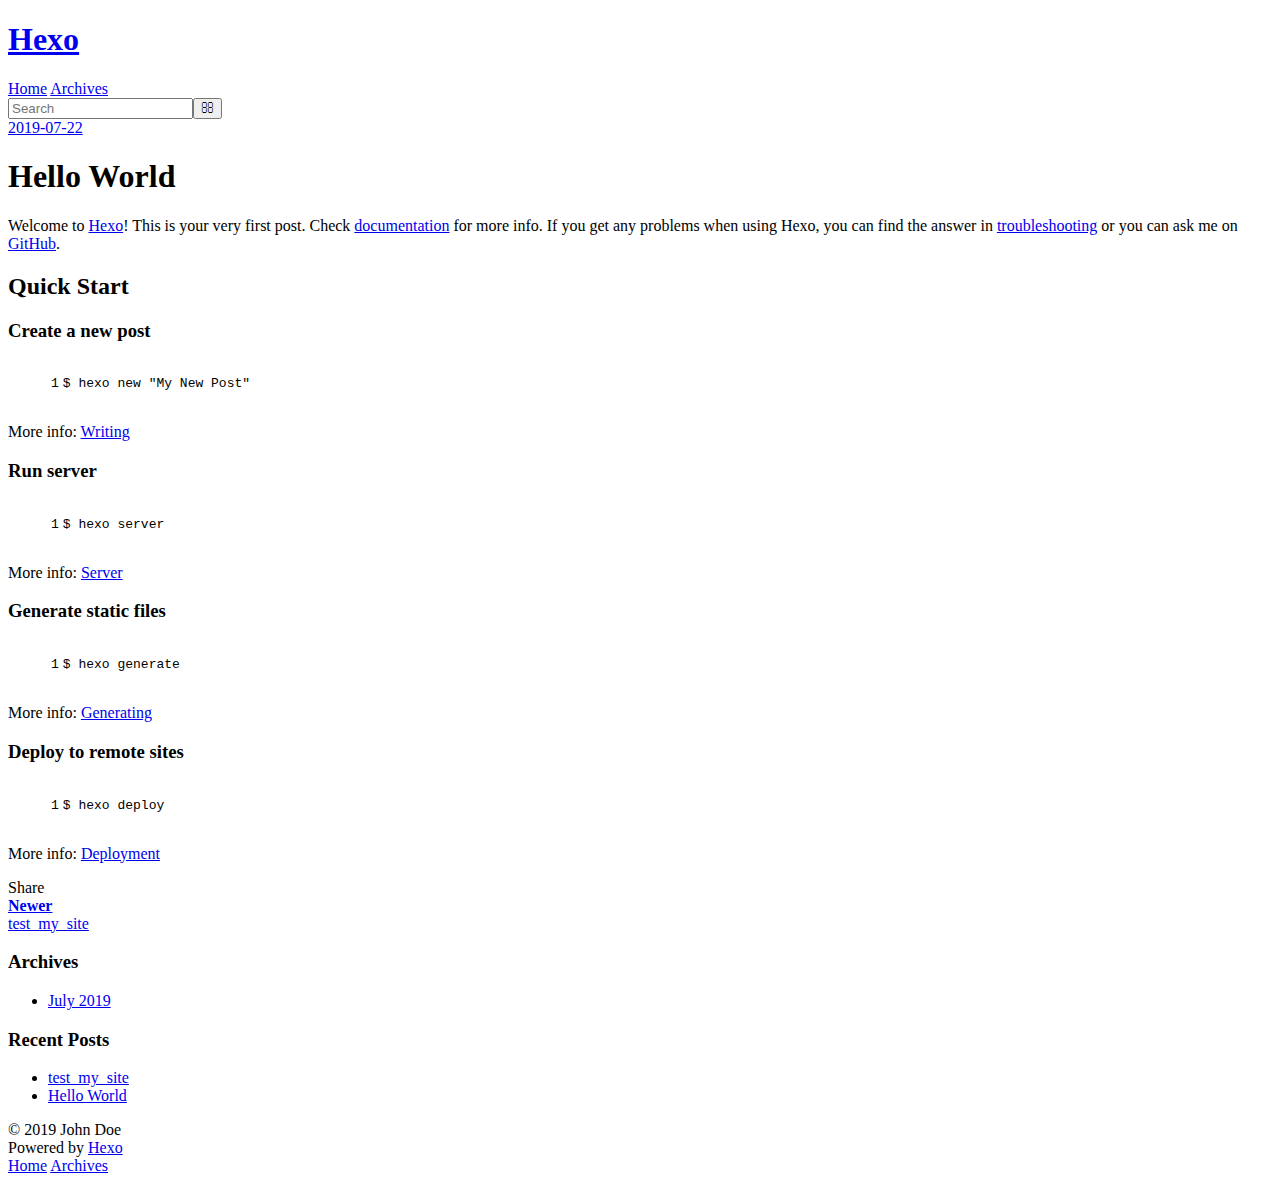
==== 2019/07/22/hello-world/index.html @ f993495d "Site updated: 2019-07-22 16:52:48" ====
<!DOCTYPE html>
<html>
<head><meta name="generator" content="Hexo 3.9.0">
  <meta charset="utf-8">
  

  
  <title>Hello World | Hexo</title>
  <meta name="viewport" content="width=device-width, initial-scale=1, maximum-scale=1">
  <meta name="description" content="Welcome to Hexo! This is your very first post. Check documentation for more info. If you get any problems when using Hexo, you can find the answer in troubleshooting or you can ask me on GitHub. Quick">
<meta property="og:type" content="article">
<meta property="og:title" content="Hello World">
<meta property="og:url" content="http://yoursite.com/2019/07/22/hello-world/index.html">
<meta property="og:site_name" content="Hexo">
<meta property="og:description" content="Welcome to Hexo! This is your very first post. Check documentation for more info. If you get any problems when using Hexo, you can find the answer in troubleshooting or you can ask me on GitHub. Quick">
<meta property="og:locale" content="default">
<meta property="og:updated_time" content="2019-07-22T08:31:58.983Z">
<meta name="twitter:card" content="summary">
<meta name="twitter:title" content="Hello World">
<meta name="twitter:description" content="Welcome to Hexo! This is your very first post. Check documentation for more info. If you get any problems when using Hexo, you can find the answer in troubleshooting or you can ask me on GitHub. Quick">
  
    <link rel="alternate" href="/atom.xml" title="Hexo" type="application/atom+xml">
  
  
    <link rel="icon" href="/favicon.png">
  
  
    <link href="//fonts.googleapis.com/css?family=Source+Code+Pro" rel="stylesheet" type="text/css">
  
  <link rel="stylesheet" href="/css/style.css">
</head>
</html>
<body>
  <div id="container">
    <div id="wrap">
      <header id="header">
  <div id="banner"></div>
  <div id="header-outer" class="outer">
    <div id="header-title" class="inner">
      <h1 id="logo-wrap">
        <a href="/" id="logo">Hexo</a>
      </h1>
      
    </div>
    <div id="header-inner" class="inner">
      <nav id="main-nav">
        <a id="main-nav-toggle" class="nav-icon"></a>
        
          <a class="main-nav-link" href="/">Home</a>
        
          <a class="main-nav-link" href="/archives">Archives</a>
        
      </nav>
      <nav id="sub-nav">
        
          <a id="nav-rss-link" class="nav-icon" href="/atom.xml" title="RSS Feed"></a>
        
        <a id="nav-search-btn" class="nav-icon" title="Search"></a>
      </nav>
      <div id="search-form-wrap">
        <form action="//google.com/search" method="get" accept-charset="UTF-8" class="search-form"><input type="search" name="q" class="search-form-input" placeholder="Search"><button type="submit" class="search-form-submit">&#xF002;</button><input type="hidden" name="sitesearch" value="http://yoursite.com"></form>
      </div>
    </div>
  </div>
</header>
      <div class="outer">
        <section id="main"><article id="post-hello-world" class="article article-type-post" itemscope itemprop="blogPost">
  <div class="article-meta">
    <a href="/2019/07/22/hello-world/" class="article-date">
  <time datetime="2019-07-22T08:31:58.982Z" itemprop="datePublished">2019-07-22</time>
</a>
    
  </div>
  <div class="article-inner">
    
    
      <header class="article-header">
        
  
    <h1 class="article-title" itemprop="name">
      Hello World
    </h1>
  

      </header>
    
    <div class="article-entry" itemprop="articleBody">
      
        <p>Welcome to <a href="https://hexo.io/" target="_blank" rel="noopener">Hexo</a>! This is your very first post. Check <a href="https://hexo.io/docs/" target="_blank" rel="noopener">documentation</a> for more info. If you get any problems when using Hexo, you can find the answer in <a href="https://hexo.io/docs/troubleshooting.html" target="_blank" rel="noopener">troubleshooting</a> or you can ask me on <a href="https://github.com/hexojs/hexo/issues" target="_blank" rel="noopener">GitHub</a>.</p>
<h2 id="Quick-Start"><a href="#Quick-Start" class="headerlink" title="Quick Start"></a>Quick Start</h2><h3 id="Create-a-new-post"><a href="#Create-a-new-post" class="headerlink" title="Create a new post"></a>Create a new post</h3><figure class="highlight bash"><table><tr><td class="gutter"><pre><span class="line">1</span><br></pre></td><td class="code"><pre><span class="line">$ hexo new <span class="string">"My New Post"</span></span><br></pre></td></tr></table></figure>

<p>More info: <a href="https://hexo.io/docs/writing.html" target="_blank" rel="noopener">Writing</a></p>
<h3 id="Run-server"><a href="#Run-server" class="headerlink" title="Run server"></a>Run server</h3><figure class="highlight bash"><table><tr><td class="gutter"><pre><span class="line">1</span><br></pre></td><td class="code"><pre><span class="line">$ hexo server</span><br></pre></td></tr></table></figure>

<p>More info: <a href="https://hexo.io/docs/server.html" target="_blank" rel="noopener">Server</a></p>
<h3 id="Generate-static-files"><a href="#Generate-static-files" class="headerlink" title="Generate static files"></a>Generate static files</h3><figure class="highlight bash"><table><tr><td class="gutter"><pre><span class="line">1</span><br></pre></td><td class="code"><pre><span class="line">$ hexo generate</span><br></pre></td></tr></table></figure>

<p>More info: <a href="https://hexo.io/docs/generating.html" target="_blank" rel="noopener">Generating</a></p>
<h3 id="Deploy-to-remote-sites"><a href="#Deploy-to-remote-sites" class="headerlink" title="Deploy to remote sites"></a>Deploy to remote sites</h3><figure class="highlight bash"><table><tr><td class="gutter"><pre><span class="line">1</span><br></pre></td><td class="code"><pre><span class="line">$ hexo deploy</span><br></pre></td></tr></table></figure>

<p>More info: <a href="https://hexo.io/docs/deployment.html" target="_blank" rel="noopener">Deployment</a></p>

      
    </div>
    <footer class="article-footer">
      <a data-url="http://yoursite.com/2019/07/22/hello-world/" data-id="cjye5jrcl0001zr93lfe29mfh" class="article-share-link">Share</a>
      
      
    </footer>
  </div>
  
    
<nav id="article-nav">
  
    <a href="/2019/07/22/test-my-site/" id="article-nav-newer" class="article-nav-link-wrap">
      <strong class="article-nav-caption">Newer</strong>
      <div class="article-nav-title">
        
          test_my_site
        
      </div>
    </a>
  
  
</nav>

  
</article>

</section>
        
          <aside id="sidebar">
  
    

  
    

  
    
  
    
  <div class="widget-wrap">
    <h3 class="widget-title">Archives</h3>
    <div class="widget">
      <ul class="archive-list"><li class="archive-list-item"><a class="archive-list-link" href="/archives/2019/07/">July 2019</a></li></ul>
    </div>
  </div>


  
    
  <div class="widget-wrap">
    <h3 class="widget-title">Recent Posts</h3>
    <div class="widget">
      <ul>
        
          <li>
            <a href="/2019/07/22/test-my-site/">test_my_site</a>
          </li>
        
          <li>
            <a href="/2019/07/22/hello-world/">Hello World</a>
          </li>
        
      </ul>
    </div>
  </div>

  
</aside>
        
      </div>
      <footer id="footer">
  
  <div class="outer">
    <div id="footer-info" class="inner">
      &copy; 2019 John Doe<br>
      Powered by <a href="http://hexo.io/" target="_blank">Hexo</a>
    </div>
  </div>
</footer>
    </div>
    <nav id="mobile-nav">
  
    <a href="/" class="mobile-nav-link">Home</a>
  
    <a href="/archives" class="mobile-nav-link">Archives</a>
  
</nav>
    

<script src="//ajax.googleapis.com/ajax/libs/jquery/2.0.3/jquery.min.js"></script>


  <link rel="stylesheet" href="/fancybox/jquery.fancybox.css">
  <script src="/fancybox/jquery.fancybox.pack.js"></script>


<script src="/js/script.js"></script>



  </div>
</body>
</html>
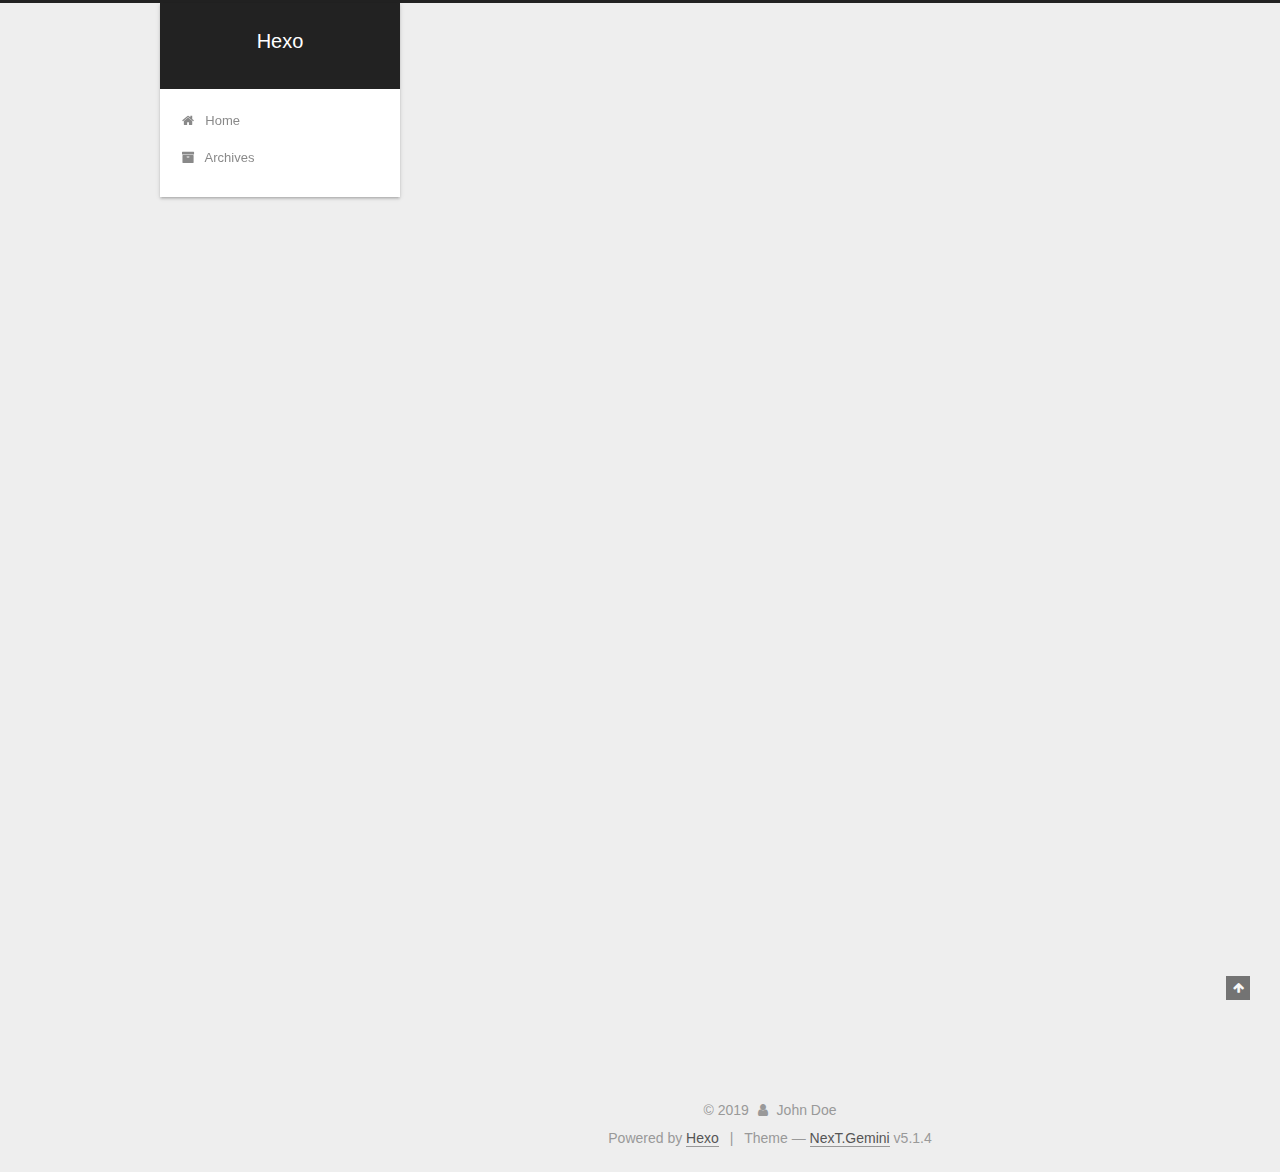
==== commit 49876fb2: "Site updated: 2019-07-22 17:22:59" ====
--- a/2019/07/22/hello-world/index.html
+++ b/2019/07/22/hello-world/index.html
@@ -1,13 +1,85 @@
 <!DOCTYPE html>
-<html>
+
+
+
+  
+
+
+<html class="theme-next gemini use-motion" lang>
 <head><meta name="generator" content="Hexo 3.9.0">
-  <meta charset="utf-8">
-  
-
-  
-  <title>Hello World | Hexo</title>
-  <meta name="viewport" content="width=device-width, initial-scale=1, maximum-scale=1">
-  <meta name="description" content="Welcome to Hexo! This is your very first post. Check documentation for more info. If you get any problems when using Hexo, you can find the answer in troubleshooting or you can ask me on GitHub. Quick">
+  <meta charset="UTF-8">
+<meta http-equiv="X-UA-Compatible" content="IE=edge">
+<meta name="viewport" content="width=device-width, initial-scale=1, maximum-scale=1">
+<meta name="theme-color" content="#222">
+
+
+
+
+
+
+
+
+
+<meta http-equiv="Cache-Control" content="no-transform">
+<meta http-equiv="Cache-Control" content="no-siteapp">
+
+
+
+
+
+
+
+
+
+
+
+
+
+
+
+
+  
+  
+  <link href="/lib/fancybox/source/jquery.fancybox.css?v=2.1.5" rel="stylesheet" type="text/css">
+
+
+
+
+
+
+
+<link href="/lib/font-awesome/css/font-awesome.min.css?v=4.6.2" rel="stylesheet" type="text/css">
+
+<link href="/css/main.css?v=5.1.4" rel="stylesheet" type="text/css">
+
+
+  <link rel="apple-touch-icon" sizes="180x180" href="/images/apple-touch-icon-next.png?v=5.1.4">
+
+
+  <link rel="icon" type="image/png" sizes="32x32" href="/images/favicon-32x32-next.png?v=5.1.4">
+
+
+  <link rel="icon" type="image/png" sizes="16x16" href="/images/favicon-16x16-next.png?v=5.1.4">
+
+
+  <link rel="mask-icon" href="/images/logo.svg?v=5.1.4" color="#222">
+
+
+
+
+
+  <meta name="keywords" content="Hexo, NexT">
+
+
+
+
+
+
+
+
+
+
+<meta name="description" content="Welcome to Hexo! This is your very first post. Check documentation for more info. If you get any problems when using Hexo, you can find the answer in troubleshooting or you can ask me on GitHub. Quick">
 <meta property="og:type" content="article">
 <meta property="og:title" content="Hello World">
 <meta property="og:url" content="http://yoursite.com/2019/07/22/hello-world/index.html">
@@ -18,189 +90,585 @@
 <meta name="twitter:card" content="summary">
 <meta name="twitter:title" content="Hello World">
 <meta name="twitter:description" content="Welcome to Hexo! This is your very first post. Check documentation for more info. If you get any problems when using Hexo, you can find the answer in troubleshooting or you can ask me on GitHub. Quick">
-  
-    <link rel="alternate" href="/atom.xml" title="Hexo" type="application/atom+xml">
-  
-  
-    <link rel="icon" href="/favicon.png">
-  
-  
-    <link href="//fonts.googleapis.com/css?family=Source+Code+Pro" rel="stylesheet" type="text/css">
-  
-  <link rel="stylesheet" href="/css/style.css">
+
+
+
+<script type="text/javascript" id="hexo.configurations">
+  var NexT = window.NexT || {};
+  var CONFIG = {
+    root: '/',
+    scheme: 'Gemini',
+    version: '5.1.4',
+    sidebar: {"position":"left","display":"post","offset":12,"b2t":false,"scrollpercent":false,"onmobile":false},
+    fancybox: true,
+    tabs: true,
+    motion: {"enable":true,"async":false,"transition":{"post_block":"fadeIn","post_header":"slideDownIn","post_body":"slideDownIn","coll_header":"slideLeftIn","sidebar":"slideUpIn"}},
+    duoshuo: {
+      userId: '0',
+      author: 'Author'
+    },
+    algolia: {
+      applicationID: '',
+      apiKey: '',
+      indexName: '',
+      hits: {"per_page":10},
+      labels: {"input_placeholder":"Search for Posts","hits_empty":"We didn't find any results for the search: ${query}","hits_stats":"${hits} results found in ${time} ms"}
+    }
+  };
+</script>
+
+
+
+  <link rel="canonical" href="http://yoursite.com/2019/07/22/hello-world/">
+
+
+
+
+
+  <title>Hello World | Hexo</title>
+  
+
+
+
+
+
+
+
+
 </head>
-</html>
-<body>
-  <div id="container">
-    <div id="wrap">
-      <header id="header">
-  <div id="banner"></div>
-  <div id="header-outer" class="outer">
-    <div id="header-title" class="inner">
-      <h1 id="logo-wrap">
-        <a href="/" id="logo">Hexo</a>
-      </h1>
-      
+
+<body itemscope itemtype="http://schema.org/WebPage" lang="default">
+
+  
+  
+    
+  
+
+  <div class="container sidebar-position-left page-post-detail">
+    <div class="headband"></div>
+
+    <header id="header" class="header" itemscope itemtype="http://schema.org/WPHeader">
+      <div class="header-inner"><div class="site-brand-wrapper">
+  <div class="site-meta ">
+    
+
+    <div class="custom-logo-site-title">
+      <a href="/" class="brand" rel="start">
+        <span class="logo-line-before"><i></i></span>
+        <span class="site-title">Hexo</span>
+        <span class="logo-line-after"><i></i></span>
+      </a>
     </div>
-    <div id="header-inner" class="inner">
-      <nav id="main-nav">
-        <a id="main-nav-toggle" class="nav-icon"></a>
-        
-          <a class="main-nav-link" href="/">Home</a>
-        
-          <a class="main-nav-link" href="/archives">Archives</a>
-        
-      </nav>
-      <nav id="sub-nav">
-        
-          <a id="nav-rss-link" class="nav-icon" href="/atom.xml" title="RSS Feed"></a>
-        
-        <a id="nav-search-btn" class="nav-icon" title="Search"></a>
-      </nav>
-      <div id="search-form-wrap">
-        <form action="//google.com/search" method="get" accept-charset="UTF-8" class="search-form"><input type="search" name="q" class="search-form-input" placeholder="Search"><button type="submit" class="search-form-submit">&#xF002;</button><input type="hidden" name="sitesearch" value="http://yoursite.com"></form>
-      </div>
+      
+        <p class="site-subtitle"></p>
+      
+  </div>
+
+  <div class="site-nav-toggle">
+    <button>
+      <span class="btn-bar"></span>
+      <span class="btn-bar"></span>
+      <span class="btn-bar"></span>
+    </button>
+  </div>
+</div>
+
+<nav class="site-nav">
+  
+
+  
+    <ul id="menu" class="menu">
+      
+        
+        <li class="menu-item menu-item-home">
+          <a href="/" rel="section">
+            
+              <i class="menu-item-icon fa fa-fw fa-home"></i> <br>
+            
+            Home
+          </a>
+        </li>
+      
+        
+        <li class="menu-item menu-item-archives">
+          <a href="/archives/" rel="section">
+            
+              <i class="menu-item-icon fa fa-fw fa-archive"></i> <br>
+            
+            Archives
+          </a>
+        </li>
+      
+
+      
+    </ul>
+  
+
+  
+</nav>
+
+
+
+ </div>
+    </header>
+
+    <main id="main" class="main">
+      <div class="main-inner">
+        <div class="content-wrap">
+          <div id="content" class="content">
+            
+
+  <div id="posts" class="posts-expand">
+    
+
+  
+
+  
+  
+  
+
+  <article class="post post-type-normal" itemscope itemtype="http://schema.org/Article">
+  
+  
+  
+  <div class="post-block">
+    <link itemprop="mainEntityOfPage" href="http://yoursite.com/2019/07/22/hello-world/">
+
+    <span hidden itemprop="author" itemscope itemtype="http://schema.org/Person">
+      <meta itemprop="name" content="John Doe">
+      <meta itemprop="description" content>
+      <meta itemprop="image" content="/images/avatar.gif">
+    </span>
+
+    <span hidden itemprop="publisher" itemscope itemtype="http://schema.org/Organization">
+      <meta itemprop="name" content="Hexo">
+    </span>
+
+    
+      <header class="post-header">
+
+        
+        
+          <h1 class="post-title" itemprop="name headline">Hello World</h1>
+        
+
+        <div class="post-meta">
+          <span class="post-time">
+            
+              <span class="post-meta-item-icon">
+                <i class="fa fa-calendar-o"></i>
+              </span>
+              
+                <span class="post-meta-item-text">Posted on</span>
+              
+              <time title="Post created" itemprop="dateCreated datePublished" datetime="2019-07-22T16:31:58+08:00">
+                2019-07-22
+              </time>
+            
+
+            
+
+            
+          </span>
+
+          
+
+          
+            
+          
+
+          
+          
+
+          
+
+          
+
+          
+
+        </div>
+      </header>
+    
+
+    
+    
+    
+    <div class="post-body" itemprop="articleBody">
+
+      
+      
+
+      
+        <p>Welcome to <a href="https://hexo.io/" target="_blank" rel="noopener">Hexo</a>! This is your very first post. Check <a href="https://hexo.io/docs/" target="_blank" rel="noopener">documentation</a> for more info. If you get any problems when using Hexo, you can find the answer in <a href="https://hexo.io/docs/troubleshooting.html" target="_blank" rel="noopener">troubleshooting</a> or you can ask me on <a href="https://github.com/hexojs/hexo/issues" target="_blank" rel="noopener">GitHub</a>.</p>
+<h2 id="Quick-Start"><a href="#Quick-Start" class="headerlink" title="Quick Start"></a>Quick Start</h2><h3 id="Create-a-new-post"><a href="#Create-a-new-post" class="headerlink" title="Create a new post"></a>Create a new post</h3><figure class="highlight bash"><table><tr><td class="gutter"><pre><span class="line">1</span><br></pre></td><td class="code"><pre><span class="line">$ hexo new <span class="string">"My New Post"</span></span><br></pre></td></tr></table></figure>
+
+<p>More info: <a href="https://hexo.io/docs/writing.html" target="_blank" rel="noopener">Writing</a></p>
+<h3 id="Run-server"><a href="#Run-server" class="headerlink" title="Run server"></a>Run server</h3><figure class="highlight bash"><table><tr><td class="gutter"><pre><span class="line">1</span><br></pre></td><td class="code"><pre><span class="line">$ hexo server</span><br></pre></td></tr></table></figure>
+
+<p>More info: <a href="https://hexo.io/docs/server.html" target="_blank" rel="noopener">Server</a></p>
+<h3 id="Generate-static-files"><a href="#Generate-static-files" class="headerlink" title="Generate static files"></a>Generate static files</h3><figure class="highlight bash"><table><tr><td class="gutter"><pre><span class="line">1</span><br></pre></td><td class="code"><pre><span class="line">$ hexo generate</span><br></pre></td></tr></table></figure>
+
+<p>More info: <a href="https://hexo.io/docs/generating.html" target="_blank" rel="noopener">Generating</a></p>
+<h3 id="Deploy-to-remote-sites"><a href="#Deploy-to-remote-sites" class="headerlink" title="Deploy to remote sites"></a>Deploy to remote sites</h3><figure class="highlight bash"><table><tr><td class="gutter"><pre><span class="line">1</span><br></pre></td><td class="code"><pre><span class="line">$ hexo deploy</span><br></pre></td></tr></table></figure>
+
+<p>More info: <a href="https://hexo.io/docs/deployment.html" target="_blank" rel="noopener">Deployment</a></p>
+
+      
+    </div>
+    
+    
+    
+
+    
+
+    
+
+    
+
+    <footer class="post-footer">
+      
+
+      
+      
+      
+
+      
+        <div class="post-nav">
+          <div class="post-nav-next post-nav-item">
+            
+          </div>
+
+          <span class="post-nav-divider"></span>
+
+          <div class="post-nav-prev post-nav-item">
+            
+              <a href="/2019/07/22/test-my-site/" rel="prev" title="test_my_site">
+                test_my_site <i class="fa fa-chevron-right"></i>
+              </a>
+            
+          </div>
+        </div>
+      
+
+      
+      
+    </footer>
+  </div>
+  
+  
+  
+  </article>
+
+
+
+    <div class="post-spread">
+      
     </div>
   </div>
-</header>
-      <div class="outer">
-        <section id="main"><article id="post-hello-world" class="article article-type-post" itemscope itemprop="blogPost">
-  <div class="article-meta">
-    <a href="/2019/07/22/hello-world/" class="article-date">
-  <time datetime="2019-07-22T08:31:58.982Z" itemprop="datePublished">2019-07-22</time>
-</a>
-    
-  </div>
-  <div class="article-inner">
-    
-    
-      <header class="article-header">
-        
-  
-    <h1 class="article-title" itemprop="name">
-      Hello World
-    </h1>
-  
-
-      </header>
-    
-    <div class="article-entry" itemprop="articleBody">
-      
-        <p>Welcome to <a href="https://hexo.io/" target="_blank" rel="noopener">Hexo</a>! This is your very first post. Check <a href="https://hexo.io/docs/" target="_blank" rel="noopener">documentation</a> for more info. If you get any problems when using Hexo, you can find the answer in <a href="https://hexo.io/docs/troubleshooting.html" target="_blank" rel="noopener">troubleshooting</a> or you can ask me on <a href="https://github.com/hexojs/hexo/issues" target="_blank" rel="noopener">GitHub</a>.</p>
-<h2 id="Quick-Start"><a href="#Quick-Start" class="headerlink" title="Quick Start"></a>Quick Start</h2><h3 id="Create-a-new-post"><a href="#Create-a-new-post" class="headerlink" title="Create a new post"></a>Create a new post</h3><figure class="highlight bash"><table><tr><td class="gutter"><pre><span class="line">1</span><br></pre></td><td class="code"><pre><span class="line">$ hexo new <span class="string">"My New Post"</span></span><br></pre></td></tr></table></figure>
-
-<p>More info: <a href="https://hexo.io/docs/writing.html" target="_blank" rel="noopener">Writing</a></p>
-<h3 id="Run-server"><a href="#Run-server" class="headerlink" title="Run server"></a>Run server</h3><figure class="highlight bash"><table><tr><td class="gutter"><pre><span class="line">1</span><br></pre></td><td class="code"><pre><span class="line">$ hexo server</span><br></pre></td></tr></table></figure>
-
-<p>More info: <a href="https://hexo.io/docs/server.html" target="_blank" rel="noopener">Server</a></p>
-<h3 id="Generate-static-files"><a href="#Generate-static-files" class="headerlink" title="Generate static files"></a>Generate static files</h3><figure class="highlight bash"><table><tr><td class="gutter"><pre><span class="line">1</span><br></pre></td><td class="code"><pre><span class="line">$ hexo generate</span><br></pre></td></tr></table></figure>
-
-<p>More info: <a href="https://hexo.io/docs/generating.html" target="_blank" rel="noopener">Generating</a></p>
-<h3 id="Deploy-to-remote-sites"><a href="#Deploy-to-remote-sites" class="headerlink" title="Deploy to remote sites"></a>Deploy to remote sites</h3><figure class="highlight bash"><table><tr><td class="gutter"><pre><span class="line">1</span><br></pre></td><td class="code"><pre><span class="line">$ hexo deploy</span><br></pre></td></tr></table></figure>
-
-<p>More info: <a href="https://hexo.io/docs/deployment.html" target="_blank" rel="noopener">Deployment</a></p>
-
-      
-    </div>
-    <footer class="article-footer">
-      <a data-url="http://yoursite.com/2019/07/22/hello-world/" data-id="cjye5jrcl0001zr93lfe29mfh" class="article-share-link">Share</a>
-      
-      
-    </footer>
-  </div>
-  
-    
-<nav id="article-nav">
-  
-    <a href="/2019/07/22/test-my-site/" id="article-nav-newer" class="article-nav-link-wrap">
-      <strong class="article-nav-caption">Newer</strong>
-      <div class="article-nav-title">
-        
-          test_my_site
-        
-      </div>
-    </a>
-  
-  
-</nav>
-
-  
-</article>
-
-</section>
-        
-          <aside id="sidebar">
-  
-    
-
-  
-    
-
-  
-    
-  
-    
-  <div class="widget-wrap">
-    <h3 class="widget-title">Archives</h3>
-    <div class="widget">
-      <ul class="archive-list"><li class="archive-list-item"><a class="archive-list-link" href="/archives/2019/07/">July 2019</a></li></ul>
+
+
+          </div>
+          
+
+
+          
+
+  
+
+
+
+        </div>
+        
+          
+  
+  <div class="sidebar-toggle">
+    <div class="sidebar-toggle-line-wrap">
+      <span class="sidebar-toggle-line sidebar-toggle-line-first"></span>
+      <span class="sidebar-toggle-line sidebar-toggle-line-middle"></span>
+      <span class="sidebar-toggle-line sidebar-toggle-line-last"></span>
     </div>
   </div>
 
-
-  
-    
-  <div class="widget-wrap">
-    <h3 class="widget-title">Recent Posts</h3>
-    <div class="widget">
-      <ul>
-        
-          <li>
-            <a href="/2019/07/22/test-my-site/">test_my_site</a>
+  <aside id="sidebar" class="sidebar">
+    
+    <div class="sidebar-inner">
+
+      
+
+      
+        <ul class="sidebar-nav motion-element">
+          <li class="sidebar-nav-toc sidebar-nav-active" data-target="post-toc-wrap">
+            Table of Contents
           </li>
-        
-          <li>
-            <a href="/2019/07/22/hello-world/">Hello World</a>
+          <li class="sidebar-nav-overview" data-target="site-overview-wrap">
+            Overview
           </li>
-        
-      </ul>
+        </ul>
+      
+
+      <section class="site-overview-wrap sidebar-panel">
+        <div class="site-overview">
+          <div class="site-author motion-element" itemprop="author" itemscope itemtype="http://schema.org/Person">
+            
+              <p class="site-author-name" itemprop="name">John Doe</p>
+              <p class="site-description motion-element" itemprop="description"></p>
+          </div>
+
+          <nav class="site-state motion-element">
+
+            
+              <div class="site-state-item site-state-posts">
+              
+                <a href="/archives/">
+              
+                  <span class="site-state-item-count">2</span>
+                  <span class="site-state-item-name">posts</span>
+                </a>
+              </div>
+            
+
+            
+
+            
+
+          </nav>
+
+          
+
+          
+
+          
+          
+
+          
+          
+
+          
+
+        </div>
+      </section>
+
+      
+      <!--noindex-->
+        <section class="post-toc-wrap motion-element sidebar-panel sidebar-panel-active">
+          <div class="post-toc">
+
+            
+              
+            
+
+            
+              <div class="post-toc-content"><ol class="nav"><li class="nav-item nav-level-2"><a class="nav-link" href="#Quick-Start"><span class="nav-number">1.</span> <span class="nav-text">Quick Start</span></a><ol class="nav-child"><li class="nav-item nav-level-3"><a class="nav-link" href="#Create-a-new-post"><span class="nav-number">1.1.</span> <span class="nav-text">Create a new post</span></a></li><li class="nav-item nav-level-3"><a class="nav-link" href="#Run-server"><span class="nav-number">1.2.</span> <span class="nav-text">Run server</span></a></li><li class="nav-item nav-level-3"><a class="nav-link" href="#Generate-static-files"><span class="nav-number">1.3.</span> <span class="nav-text">Generate static files</span></a></li><li class="nav-item nav-level-3"><a class="nav-link" href="#Deploy-to-remote-sites"><span class="nav-number">1.4.</span> <span class="nav-text">Deploy to remote sites</span></a></li></ol></li></ol></div>
+            
+
+          </div>
+        </section>
+      <!--/noindex-->
+      
+
+      
+
     </div>
+  </aside>
+
+
+        
+      </div>
+    </main>
+
+    <footer id="footer" class="footer">
+      <div class="footer-inner">
+        <div class="copyright">&copy; <span itemprop="copyrightYear">2019</span>
+  <span class="with-love">
+    <i class="fa fa-user"></i>
+  </span>
+  <span class="author" itemprop="copyrightHolder">John Doe</span>
+
+  
+</div>
+
+
+  <div class="powered-by">Powered by <a class="theme-link" target="_blank" href="https://hexo.io">Hexo</a></div>
+
+
+
+  <span class="post-meta-divider">|</span>
+
+
+
+  <div class="theme-info">Theme &mdash; <a class="theme-link" target="_blank" href="https://github.com/iissnan/hexo-theme-next">NexT.Gemini</a> v5.1.4</div>
+
+
+
+
+        
+
+
+
+
+
+
+
+        
+      </div>
+    </footer>
+
+    
+      <div class="back-to-top">
+        <i class="fa fa-arrow-up"></i>
+        
+      </div>
+    
+
+    
+
   </div>
 
   
-</aside>
-        
-      </div>
-      <footer id="footer">
-  
-  <div class="outer">
-    <div id="footer-info" class="inner">
-      &copy; 2019 John Doe<br>
-      Powered by <a href="http://hexo.io/" target="_blank">Hexo</a>
-    </div>
-  </div>
-</footer>
-    </div>
-    <nav id="mobile-nav">
-  
-    <a href="/" class="mobile-nav-link">Home</a>
-  
-    <a href="/archives" class="mobile-nav-link">Archives</a>
-  
-</nav>
-    
-
-<script src="//ajax.googleapis.com/ajax/libs/jquery/2.0.3/jquery.min.js"></script>
-
-
-  <link rel="stylesheet" href="/fancybox/jquery.fancybox.css">
-  <script src="/fancybox/jquery.fancybox.pack.js"></script>
-
-
-<script src="/js/script.js"></script>
-
-
-
-  </div>
+
+<script type="text/javascript">
+  if (Object.prototype.toString.call(window.Promise) !== '[object Function]') {
+    window.Promise = null;
+  }
+</script>
+
+
+
+
+
+
+
+
+
+  
+
+
+
+
+
+
+
+
+
+
+
+
+  
+  
+    <script type="text/javascript" src="/lib/jquery/index.js?v=2.1.3"></script>
+  
+
+  
+  
+    <script type="text/javascript" src="/lib/fastclick/lib/fastclick.min.js?v=1.0.6"></script>
+  
+
+  
+  
+    <script type="text/javascript" src="/lib/jquery_lazyload/jquery.lazyload.js?v=1.9.7"></script>
+  
+
+  
+  
+    <script type="text/javascript" src="/lib/velocity/velocity.min.js?v=1.2.1"></script>
+  
+
+  
+  
+    <script type="text/javascript" src="/lib/velocity/velocity.ui.min.js?v=1.2.1"></script>
+  
+
+  
+  
+    <script type="text/javascript" src="/lib/fancybox/source/jquery.fancybox.pack.js?v=2.1.5"></script>
+  
+
+
+  
+
+
+  <script type="text/javascript" src="/js/src/utils.js?v=5.1.4"></script>
+
+  <script type="text/javascript" src="/js/src/motion.js?v=5.1.4"></script>
+
+
+
+  
+  
+
+
+  <script type="text/javascript" src="/js/src/affix.js?v=5.1.4"></script>
+
+  <script type="text/javascript" src="/js/src/schemes/pisces.js?v=5.1.4"></script>
+
+
+
+  
+  <script type="text/javascript" src="/js/src/scrollspy.js?v=5.1.4"></script>
+<script type="text/javascript" src="/js/src/post-details.js?v=5.1.4"></script>
+
+
+
+  
+
+
+  <script type="text/javascript" src="/js/src/bootstrap.js?v=5.1.4"></script>
+
+
+
+  
+
+
+  
+
+
+
+
+	
+
+
+
+
+
+  
+
+
+
+
+
+  
+
+
+
+
+
+
+
+
+
+
+
+
+  
+
+
+
+
+
+  
+
+  
+
+  
+
+  
+  
+
+  
+
+  
+
+  
+
 </body>
-</html>+</html>
--- a/css/main.css
+++ b/css/main.css
@@ -0,0 +1,3123 @@
+/* normalize.css v3.0.2 | MIT License | git.io/normalize */
+html {
+  font-family: sans-serif; /* 1 */
+  -ms-text-size-adjust: 100%; /* 2 */
+  -webkit-text-size-adjust: 100%; /* 2 */
+}
+body {
+  margin: 0;
+}
+article,
+aside,
+details,
+figcaption,
+figure,
+footer,
+header,
+hgroup,
+main,
+menu,
+nav,
+section,
+summary {
+  display: block;
+}
+audio,
+canvas,
+progress,
+video {
+  display: inline-block; /* 1 */
+  vertical-align: baseline; /* 2 */
+}
+audio:not([controls]) {
+  display: none;
+  height: 0;
+}
+[hidden],
+template {
+  display: none;
+}
+a {
+  background-color: transparent;
+}
+a:active,
+a:hover {
+  outline: 0;
+}
+abbr[title] {
+  border-bottom: 1px dotted;
+}
+b,
+strong {
+  font-weight: bold;
+}
+dfn {
+  font-style: italic;
+}
+h1 {
+  font-size: 2em;
+  margin: 0.67em 0;
+}
+mark {
+  background: #ff0;
+  color: #000;
+}
+small {
+  font-size: 80%;
+}
+sub,
+sup {
+  font-size: 75%;
+  line-height: 0;
+  position: relative;
+  vertical-align: baseline;
+}
+sup {
+  top: -0.5em;
+}
+sub {
+  bottom: -0.25em;
+}
+img {
+  border: 0;
+}
+svg:not(:root) {
+  overflow: hidden;
+}
+figure {
+  margin: 1em 40px;
+}
+hr {
+  -moz-box-sizing: content-box;
+  box-sizing: content-box;
+  height: 0;
+}
+pre {
+  overflow: auto;
+}
+code,
+kbd,
+pre,
+samp {
+  font-family: monospace, monospace;
+  font-size: 1em;
+}
+button,
+input,
+optgroup,
+select,
+textarea {
+  color: inherit; /* 1 */
+  font: inherit; /* 2 */
+  margin: 0; /* 3 */
+}
+button {
+  overflow: visible;
+}
+button,
+select {
+  text-transform: none;
+}
+button,
+html input[type="button"],
+input[type="reset"],
+input[type="submit"] {
+  -webkit-appearance: button; /* 2 */
+  cursor: pointer; /* 3 */
+}
+button[disabled],
+html input[disabled] {
+  cursor: default;
+}
+button::-moz-focus-inner,
+input::-moz-focus-inner {
+  border: 0;
+  padding: 0;
+}
+input {
+  line-height: normal;
+}
+input[type="checkbox"],
+input[type="radio"] {
+  box-sizing: border-box; /* 1 */
+  padding: 0; /* 2 */
+}
+input[type="number"]::-webkit-inner-spin-button,
+input[type="number"]::-webkit-outer-spin-button {
+  height: auto;
+}
+input[type="search"] {
+  -webkit-appearance: textfield; /* 1 */
+  -moz-box-sizing: content-box;
+  -webkit-box-sizing: content-box; /* 2 */
+  box-sizing: content-box;
+}
+input[type="search"]::-webkit-search-cancel-button,
+input[type="search"]::-webkit-search-decoration {
+  -webkit-appearance: none;
+}
+fieldset {
+  border: 1px solid #c0c0c0;
+  margin: 0 2px;
+  padding: 0.35em 0.625em 0.75em;
+}
+legend {
+  border: 0; /* 1 */
+  padding: 0; /* 2 */
+}
+textarea {
+  overflow: auto;
+}
+optgroup {
+  font-weight: bold;
+}
+table {
+  border-collapse: collapse;
+  border-spacing: 0;
+}
+td,
+th {
+  padding: 0;
+}
+::selection {
+  background: #262a30;
+  color: #fff;
+}
+body {
+  position: relative;
+  font-family: 'Lato', "PingFang SC", "Microsoft YaHei", sans-serif;
+  font-size: 14px;
+  line-height: 2;
+  color: #555;
+  background: #eee;
+}
+@media (max-width: 767px) {
+  body {
+    padding-right: 0 !important;
+  }
+}
+@media (min-width: 768px) and (max-width: 991px) {
+  body {
+    padding-right: 0 !important;
+  }
+}
+@media (min-width: 1600px) {
+  body {
+    font-size: 16px;
+  }
+}
+h1,
+h2,
+h3,
+h4,
+h5,
+h6 {
+  margin: 0;
+  padding: 0;
+  font-weight: bold;
+  line-height: 1.5;
+  font-family: 'Lato', "PingFang SC", "Microsoft YaHei", sans-serif;
+}
+h2,
+h3,
+h4,
+h5,
+h6 {
+  margin: 20px 0 15px;
+}
+h1 {
+  font-size: 22px;
+}
+@media (max-width: 767px) {
+  h1 {
+    font-size: 18px;
+  }
+}
+h2 {
+  font-size: 20px;
+}
+@media (max-width: 767px) {
+  h2 {
+    font-size: 16px;
+  }
+}
+h3 {
+  font-size: 18px;
+}
+@media (max-width: 767px) {
+  h3 {
+    font-size: 14px;
+  }
+}
+h4 {
+  font-size: 16px;
+}
+@media (max-width: 767px) {
+  h4 {
+    font-size: 12px;
+  }
+}
+h5 {
+  font-size: 14px;
+}
+@media (max-width: 767px) {
+  h5 {
+    font-size: 10px;
+  }
+}
+h6 {
+  font-size: 12px;
+}
+@media (max-width: 767px) {
+  h6 {
+    font-size: 8px;
+  }
+}
+p {
+  margin: 0 0 20px 0;
+}
+a {
+  color: #555;
+  text-decoration: none;
+  outline: none;
+  border-bottom: 1px solid #999;
+  word-wrap: break-word;
+}
+a:hover {
+  color: #222;
+  border-bottom-color: #222;
+}
+blockquote {
+  margin: 0;
+  padding: 0;
+}
+img {
+  display: block;
+  margin: auto;
+  max-width: 100%;
+  height: auto;
+}
+hr {
+  margin: 40px 0;
+  height: 3px;
+  border: none;
+  background-color: #ddd;
+  background-image: repeating-linear-gradient(-45deg, #fff, #fff 4px, transparent 4px, transparent 8px);
+}
+blockquote {
+  padding: 0 15px;
+  color: #666;
+  border-left: 4px solid #ddd;
+}
+blockquote cite::before {
+  content: "-";
+  padding: 0 5px;
+}
+dt {
+  font-weight: 700;
+}
+dd {
+  margin: 0;
+  padding: 0;
+}
+kbd {
+  border: 1px solid #ccc;
+  border-radius: 0.2em;
+  box-shadow: 0.1em 0.1em 0.2em rgba(0,0,0,0.1);
+  background-color: #f9f9f9;
+  font-family: inherit;
+  background-image: -webkit-linear-gradient(top, #eee, #fff, #eee);
+  padding: 0.1em 0.3em;
+  white-space: nowrap;
+}
+.text-left {
+  text-align: left;
+}
+.text-center {
+  text-align: center;
+}
+.text-right {
+  text-align: right;
+}
+.text-justify {
+  text-align: justify;
+}
+.text-nowrap {
+  white-space: nowrap;
+}
+.text-lowercase {
+  text-transform: lowercase;
+}
+.text-uppercase {
+  text-transform: uppercase;
+}
+.text-capitalize {
+  text-transform: capitalize;
+}
+.center-block {
+  display: block;
+  margin-left: auto;
+  margin-right: auto;
+}
+.clearfix:before,
+.clearfix:after {
+  content: " ";
+  display: table;
+}
+.clearfix:after {
+  clear: both;
+}
+.pullquote {
+  width: 45%;
+}
+.pullquote.left {
+  float: left;
+  margin-left: 5px;
+  margin-right: 10px;
+}
+.pullquote.right {
+  float: right;
+  margin-left: 10px;
+  margin-right: 5px;
+}
+.affix.affix.affix {
+  position: fixed;
+}
+.translation {
+  margin-top: -20px;
+  font-size: 14px;
+  color: #999;
+}
+.scrollbar-measure {
+  width: 100px;
+  height: 100px;
+  overflow: scroll;
+  position: absolute;
+  top: -9999px;
+}
+.use-motion .motion-element {
+  opacity: 0;
+}
+table {
+  margin: 20px 0;
+  width: 100%;
+  border-collapse: collapse;
+  border-spacing: 0;
+  border: 1px solid #ddd;
+  font-size: 14px;
+  table-layout: fixed;
+  word-wrap: break-all;
+}
+table>tbody>tr:nth-of-type(odd) {
+  background-color: #f9f9f9;
+}
+table>tbody>tr:hover {
+  background-color: #f5f5f5;
+}
+caption,
+th,
+td {
+  padding: 8px;
+  text-align: left;
+  vertical-align: middle;
+  font-weight: normal;
+}
+th,
+td {
+  border-bottom: 3px solid #ddd;
+  border-right: 1px solid #eee;
+}
+th {
+  padding-bottom: 10px;
+  font-weight: 700;
+}
+td {
+  border-bottom-width: 1px;
+}
+html,
+body {
+  height: 100%;
+}
+.container {
+  position: relative;
+  min-height: 100%;
+}
+.header-inner {
+  margin: 0 auto;
+  padding: 100px 0 70px;
+  width: calc(100% - 252px);
+}
+@media (min-width: 1600px) {
+  .container .header-inner {
+    width: 900px;
+  }
+}
+.main {
+  padding-bottom: 150px;
+}
+.main-inner {
+  margin: 0 auto;
+  width: calc(100% - 252px);
+}
+@media (min-width: 1600px) {
+  .container .main-inner {
+    width: 900px;
+  }
+}
+.footer {
+  position: absolute;
+  left: 0;
+  bottom: 0;
+  width: 100%;
+  min-height: 50px;
+}
+.footer-inner {
+  box-sizing: border-box;
+  margin: 20px auto;
+  width: calc(100% - 252px);
+}
+@media (min-width: 1600px) {
+  .container .footer-inner {
+    width: 900px;
+  }
+}
+pre,
+.highlight {
+  overflow: auto;
+  margin: 20px 0;
+  padding: 0;
+  font-size: 13px;
+  color: #4d4d4c;
+  background: #f7f7f7;
+  line-height: 1.6;
+}
+pre,
+code {
+  font-family: consolas, Menlo, "PingFang SC", "Microsoft YaHei", monospace;
+}
+code {
+  padding: 2px 4px;
+  word-wrap: break-word;
+  color: #555;
+  background: #eee;
+  border-radius: 3px;
+  font-size: 13px;
+}
+pre {
+  padding: 10px;
+}
+pre code {
+  padding: 0;
+  color: #4d4d4c;
+  background: none;
+  text-shadow: none;
+}
+.highlight {
+  border-radius: 1px;
+}
+.highlight pre {
+  border: none;
+  margin: 0;
+  padding: 10px 0;
+}
+.highlight table {
+  margin: 0;
+  width: auto;
+  border: none;
+}
+.highlight td {
+  border: none;
+  padding: 0;
+}
+.highlight figcaption {
+  font-size: 1em;
+  color: #4d4d4c;
+  line-height: 1em;
+  margin-bottom: 1em;
+}
+.highlight figcaption:before,
+.highlight figcaption:after {
+  content: " ";
+  display: table;
+}
+.highlight figcaption:after {
+  clear: both;
+}
+.highlight figcaption a {
+  float: right;
+  color: #4d4d4c;
+}
+.highlight figcaption a:hover {
+  border-bottom-color: #4d4d4c;
+}
+.highlight .gutter pre {
+  padding-left: 10px;
+  padding-right: 10px;
+  color: #869194;
+  text-align: right;
+  background-color: #eff2f3;
+}
+.highlight .code pre {
+  width: 100%;
+  padding-left: 10px;
+  padding-right: 10px;
+  background-color: #f7f7f7;
+}
+.highlight .line {
+  height: 20px;
+}
+.gutter {
+  -webkit-user-select: none;
+  -moz-user-select: none;
+  -ms-user-select: none;
+  user-select: none;
+}
+.gist table {
+  width: auto;
+}
+.gist table td {
+  border: none;
+}
+pre .deletion {
+  background: #fdd;
+}
+pre .addition {
+  background: #dfd;
+}
+pre .meta {
+  color: #8959a8;
+}
+pre .comment {
+  color: #8e908c;
+}
+pre .variable,
+pre .attribute,
+pre .tag,
+pre .regexp,
+pre .ruby .constant,
+pre .xml .tag .title,
+pre .xml .pi,
+pre .xml .doctype,
+pre .html .doctype,
+pre .css .id,
+pre .css .class,
+pre .css .pseudo {
+  color: #c82829;
+}
+pre .number,
+pre .preprocessor,
+pre .built_in,
+pre .literal,
+pre .params,
+pre .constant,
+pre .command {
+  color: #f5871f;
+}
+pre .ruby .class .title,
+pre .css .rules .attribute,
+pre .string,
+pre .value,
+pre .inheritance,
+pre .header,
+pre .ruby .symbol,
+pre .xml .cdata,
+pre .special,
+pre .number,
+pre .formula {
+  color: #718c00;
+}
+pre .title,
+pre .css .hexcolor {
+  color: #3e999f;
+}
+pre .function,
+pre .python .decorator,
+pre .python .title,
+pre .ruby .function .title,
+pre .ruby .title .keyword,
+pre .perl .sub,
+pre .javascript .title,
+pre .coffeescript .title {
+  color: #4271ae;
+}
+pre .keyword,
+pre .javascript .function {
+  color: #8959a8;
+}
+.full-image.full-image.full-image.full-image {
+  border: none;
+  max-width: 100%;
+  width: auto;
+  margin: 20px auto 25px;
+}
+@media (min-width: 992px) {
+  .full-image.full-image.full-image.full-image {
+    max-width: none;
+    width: 118%;
+    margin: 0 -9%;
+  }
+}
+.blockquote-center,
+.page-home .post-type-quote blockquote,
+.page-post-detail .post-type-quote blockquote {
+  position: relative;
+  margin: 40px 0;
+  padding: 0;
+  border-left: none;
+  text-align: center;
+}
+.blockquote-center::before,
+.page-home .post-type-quote blockquote::before,
+.page-post-detail .post-type-quote blockquote::before,
+.blockquote-center::after,
+.page-home .post-type-quote blockquote::after,
+.page-post-detail .post-type-quote blockquote::after {
+  position: absolute;
+  content: ' ';
+  display: block;
+  width: 100%;
+  height: 24px;
+  opacity: 0.2;
+  background-repeat: no-repeat;
+  background-position: 0 -6px;
+  background-size: 22px 22px;
+}
+.blockquote-center::before,
+.page-home .post-type-quote blockquote::before,
+.page-post-detail .post-type-quote blockquote::before {
+  top: -20px;
+  background-image: url("../images/quote-l.svg");
+  border-top: 1px solid #ccc;
+}
+.blockquote-center::after,
+.page-home .post-type-quote blockquote::after,
+.page-post-detail .post-type-quote blockquote::after {
+  bottom: -20px;
+  background-image: url("../images/quote-r.svg");
+  border-bottom: 1px solid #ccc;
+  background-position: 100% 8px;
+}
+.blockquote-center p,
+.page-home .post-type-quote blockquote p,
+.page-post-detail .post-type-quote blockquote p,
+.blockquote-center div,
+.page-home .post-type-quote blockquote div,
+.page-post-detail .post-type-quote blockquote div {
+  text-align: center;
+}
+.post .post-body .group-picture img {
+  box-sizing: border-box;
+  padding: 0 3px;
+  border: none;
+}
+.post .group-picture-row {
+  overflow: hidden;
+  margin-top: 6px;
+}
+.post .group-picture-row:first-child {
+  margin-top: 0;
+}
+.post .group-picture-column {
+  float: left;
+}
+.page-post-detail .post-body .group-picture-column {
+  float: none;
+  margin-top: 10px;
+  width: auto !important;
+}
+.page-post-detail .post-body .group-picture-column img {
+  margin: 0 auto;
+}
+.page-archive .group-picture-container {
+  overflow: hidden;
+}
+.page-archive .group-picture-row {
+  float: left;
+}
+.page-archive .group-picture-row:first-child {
+  margin-top: 6px;
+}
+.page-archive .group-picture-column {
+  max-width: 150px;
+  max-height: 150px;
+}
+.post-body .note {
+  position: relative;
+  padding: 15px;
+  margin-bottom: 20px;
+  border: 1px solid #eee;
+  border-left-width: 5px;
+  border-radius: 3px;
+}
+.post-body .note h2,
+.post-body .note h3,
+.post-body .note h4,
+.post-body .note h5,
+.post-body .note h6 {
+  margin-top: 0;
+  margin-bottom: 0;
+  border-bottom: initial;
+  padding-top: 0 !important;
+}
+.post-body .note p:first-child,
+.post-body .note ul:first-child,
+.post-body .note ol:first-child,
+.post-body .note table:first-child,
+.post-body .note pre:first-child,
+.post-body .note blockquote:first-child {
+  margin-top: 0;
+}
+.post-body .note p:last-child,
+.post-body .note ul:last-child,
+.post-body .note ol:last-child,
+.post-body .note table:last-child,
+.post-body .note pre:last-child,
+.post-body .note blockquote:last-child {
+  margin-bottom: 0;
+}
+.post-body .note.default {
+  border-left-color: #777;
+}
+.post-body .note.default h2,
+.post-body .note.default h3,
+.post-body .note.default h4,
+.post-body .note.default h5,
+.post-body .note.default h6 {
+  color: #777;
+}
+.post-body .note.primary {
+  border-left-color: #6f42c1;
+}
+.post-body .note.primary h2,
+.post-body .note.primary h3,
+.post-body .note.primary h4,
+.post-body .note.primary h5,
+.post-body .note.primary h6 {
+  color: #6f42c1;
+}
+.post-body .note.info {
+  border-left-color: #428bca;
+}
+.post-body .note.info h2,
+.post-body .note.info h3,
+.post-body .note.info h4,
+.post-body .note.info h5,
+.post-body .note.info h6 {
+  color: #428bca;
+}
+.post-body .note.success {
+  border-left-color: #5cb85c;
+}
+.post-body .note.success h2,
+.post-body .note.success h3,
+.post-body .note.success h4,
+.post-body .note.success h5,
+.post-body .note.success h6 {
+  color: #5cb85c;
+}
+.post-body .note.warning {
+  border-left-color: #f0ad4e;
+}
+.post-body .note.warning h2,
+.post-body .note.warning h3,
+.post-body .note.warning h4,
+.post-body .note.warning h5,
+.post-body .note.warning h6 {
+  color: #f0ad4e;
+}
+.post-body .note.danger {
+  border-left-color: #d9534f;
+}
+.post-body .note.danger h2,
+.post-body .note.danger h3,
+.post-body .note.danger h4,
+.post-body .note.danger h5,
+.post-body .note.danger h6 {
+  color: #d9534f;
+}
+.post-body .label {
+  display: inline;
+  padding: 0 2px;
+  white-space: nowrap;
+}
+.post-body .label.default {
+  background-color: #f0f0f0;
+}
+.post-body .label.primary {
+  background-color: #efe6f7;
+}
+.post-body .label.info {
+  background-color: #e5f2f8;
+}
+.post-body .label.success {
+  background-color: #e7f4e9;
+}
+.post-body .label.warning {
+  background-color: #fcf6e1;
+}
+.post-body .label.danger {
+  background-color: #fae8eb;
+}
+.post-body .tabs {
+  position: relative;
+  display: block;
+  margin-bottom: 20px;
+  padding-top: 10px;
+}
+.post-body .tabs ul.nav-tabs {
+  margin: 0;
+  padding: 0;
+  display: flex;
+  margin-bottom: -1px;
+}
+@media (max-width: 413px) {
+  .post-body .tabs ul.nav-tabs {
+    display: block;
+    margin-bottom: 5px;
+  }
+}
+.post-body .tabs ul.nav-tabs li.tab {
+  list-style-type: none !important;
+  margin: 0 0.25em 0 0;
+  border-top: 3px solid transparent;
+  border-left: 1px solid transparent;
+  border-right: 1px solid transparent;
+}
+@media (max-width: 413px) {
+  .post-body .tabs ul.nav-tabs li.tab {
+    margin: initial;
+    border-top: 1px solid transparent;
+    border-left: 3px solid transparent;
+    border-right: 1px solid transparent;
+    border-bottom: 1px solid transparent;
+  }
+}
+.post-body .tabs ul.nav-tabs li.tab a {
+  outline: 0;
+  border-bottom: initial;
+  display: block;
+  line-height: 1.8em;
+  padding: 0.25em 0.75em;
+  transition-duration: 0.2s;
+  transition-timing-function: ease-out;
+  transition-delay: 0s;
+}
+.post-body .tabs ul.nav-tabs li.tab a i {
+  width: 1.285714285714286em;
+}
+.post-body .tabs ul.nav-tabs li.tab.active {
+  border-top: 3px solid #fc6423;
+  border-left: 1px solid #ddd;
+  border-right: 1px solid #ddd;
+  background-color: #fff;
+}
+@media (max-width: 413px) {
+  .post-body .tabs ul.nav-tabs li.tab.active {
+    border-top: 1px solid #ddd;
+    border-left: 3px solid #fc6423;
+    border-right: 1px solid #ddd;
+    border-bottom: 1px solid #ddd;
+  }
+}
+.post-body .tabs ul.nav-tabs li.tab.active a {
+  cursor: default;
+  color: #555;
+}
+.post-body .tabs .tab-content {
+  background-color: #fff;
+}
+.post-body .tabs .tab-content .tab-pane {
+  border: 1px solid #ddd;
+  padding: 20px 20px 0 20px;
+}
+.post-body .tabs .tab-content .tab-pane:not(.active) {
+  display: none !important;
+}
+.post-body .tabs .tab-content .tab-pane.active {
+  display: block !important;
+}
+.btn {
+  display: inline-block;
+  padding: 0 20px;
+  font-size: 14px;
+  color: #555;
+  background: #fff;
+  border: 2px solid #555;
+  text-decoration: none;
+  border-radius: 2px;
+  transition-property: background-color;
+  transition-duration: 0.2s;
+  transition-timing-function: ease-in-out;
+  transition-delay: 0s;
+  line-height: 2;
+}
+.btn:hover {
+  border-color: #222;
+  color: #fff;
+  background: #222;
+}
+.btn +.btn {
+  margin: 0 0 8px 8px;
+}
+.btn .fa-fw {
+  width: 1.285714285714286em;
+  text-align: left;
+}
+.btn-bar {
+  display: block;
+  width: 22px;
+  height: 2px;
+  background: #555;
+  border-radius: 1px;
+}
+.btn-bar+.btn-bar {
+  margin-top: 4px;
+}
+.pagination {
+  margin: 120px 0 40px;
+  text-align: center;
+  border-top: 1px solid #eee;
+}
+.page-number-basic,
+.pagination .prev,
+.pagination .next,
+.pagination .page-number,
+.pagination .space {
+  display: inline-block;
+  position: relative;
+  top: -1px;
+  margin: 0 10px;
+  padding: 0 11px;
+}
+@media (max-width: 767px) {
+  .page-number-basic,
+  .pagination .prev,
+  .pagination .next,
+  .pagination .page-number,
+  .pagination .space {
+    margin: 0 5px;
+  }
+}
+.pagination .prev,
+.pagination .next,
+.pagination .page-number {
+  border-bottom: 0;
+  border-top: 1px solid #eee;
+  transition-property: border-color;
+  transition-duration: 0.2s;
+  transition-timing-function: ease-in-out;
+  transition-delay: 0s;
+}
+.pagination .prev:hover,
+.pagination .next:hover,
+.pagination .page-number:hover {
+  border-top-color: #222;
+}
+.pagination .space {
+  padding: 0;
+  margin: 0;
+}
+.pagination .prev {
+  margin-left: 0;
+}
+.pagination .next {
+  margin-right: 0;
+}
+.pagination .page-number.current {
+  color: #fff;
+  background: #ccc;
+  border-top-color: #ccc;
+}
+@media (max-width: 767px) {
+  .pagination {
+    border-top: none;
+  }
+  .pagination .prev,
+  .pagination .next,
+  .pagination .page-number {
+    margin-bottom: 10px;
+    border-top: 0;
+    border-bottom: 1px solid #eee;
+    padding: 0 10px;
+  }
+  .pagination .prev:hover,
+  .pagination .next:hover,
+  .pagination .page-number:hover {
+    border-bottom-color: #222;
+  }
+}
+.comments {
+  margin: 60px 20px 0;
+}
+.tag-cloud {
+  text-align: center;
+}
+.tag-cloud a {
+  display: inline-block;
+  margin: 10px;
+}
+.back-to-top {
+  box-sizing: border-box;
+  position: fixed;
+  bottom: -100px;
+  right: 30px;
+  z-index: 1050;
+  padding: 0 6px;
+  width: 24px;
+  background: #222;
+  font-size: 12px;
+  opacity: 0.6;
+  color: #fff;
+  cursor: pointer;
+  text-align: center;
+  -webkit-transform: translateZ(0);
+  transition-property: bottom;
+  transition-duration: 0.2s;
+  transition-timing-function: ease-in-out;
+  transition-delay: 0s;
+}
+@media (min-width: 768px) and (max-width: 991px) {
+  .back-to-top {
+    display: none !important;
+  }
+}
+@media (max-width: 767px) {
+  .back-to-top {
+    display: none !important;
+  }
+}
+.back-to-top.back-to-top-on {
+  bottom: 30px;
+}
+.header {
+  background: transparent;
+}
+.header-inner {
+  position: relative;
+}
+.headband {
+  height: 3px;
+  background: #222;
+}
+.site-meta {
+  margin: 0;
+  text-align: center;
+}
+@media (max-width: 767px) {
+  .site-meta {
+    text-align: center;
+  }
+}
+.brand {
+  position: relative;
+  display: inline-block;
+  padding: 0 40px;
+  color: #fff;
+  background: #222;
+  border-bottom: none;
+}
+.brand:hover {
+  color: #fff;
+}
+.logo {
+  display: inline-block;
+  margin-right: 5px;
+  line-height: 36px;
+  vertical-align: top;
+}
+.site-title {
+  display: inline-block;
+  vertical-align: top;
+  line-height: 36px;
+  font-size: 20px;
+  font-weight: normal;
+  font-family: 'Lato', "PingFang SC", "Microsoft YaHei", sans-serif;
+}
+.site-subtitle {
+  margin-top: 10px;
+  font-size: 13px;
+  color: #ddd;
+}
+.use-motion .brand {
+  opacity: 0;
+}
+.use-motion .logo,
+.use-motion .site-title,
+.use-motion .site-subtitle {
+  opacity: 0;
+  position: relative;
+  top: -10px;
+}
+.site-nav-toggle {
+  display: none;
+  position: absolute;
+  top: 10px;
+  left: 10px;
+}
+@media (max-width: 767px) {
+  .site-nav-toggle {
+    display: block;
+  }
+}
+.site-nav-toggle button {
+  margin-top: 2px;
+  padding: 9px 10px;
+  background: transparent;
+  border: none;
+}
+@media (max-width: 767px) {
+  .site-nav {
+    display: none;
+    margin: 0 -10px;
+    padding: 0 10px;
+    clear: both;
+    border-top: 1px solid #ddd;
+  }
+}
+@media (min-width: 768px) and (max-width: 991px) {
+  .site-nav {
+    display: block !important;
+  }
+}
+@media (min-width: 992px) {
+  .site-nav {
+    display: block !important;
+  }
+}
+.menu {
+  margin-top: 20px;
+  padding-left: 0;
+  text-align: center;
+}
+.menu .menu-item {
+  display: inline-block;
+  margin: 0 10px;
+  list-style: none;
+}
+@media screen and (max-width: 767px) {
+  .menu .menu-item {
+    margin-top: 10px;
+  }
+}
+.menu .menu-item a {
+  display: block;
+  font-size: 13px;
+  line-height: inherit;
+  border-bottom: 1px solid transparent;
+  transition-property: border-color;
+  transition-duration: 0.2s;
+  transition-timing-function: ease-in-out;
+  transition-delay: 0s;
+}
+.menu .menu-item a:hover,
+.menu-item-active a {
+  border-bottom-color: #222;
+}
+.menu .menu-item .fa {
+  margin-right: 5px;
+}
+.use-motion .menu-item {
+  opacity: 0;
+}
+.post-body {
+  font-family: 'Lato', "PingFang SC", "Microsoft YaHei", sans-serif;
+}
+@media (max-width: 767px) {
+  .post-body {
+    word-break: break-word;
+  }
+}
+.post-body .fancybox img {
+  display: block !important;
+  margin: 0 auto;
+  cursor: pointer;
+  cursor: zoom-in;
+  cursor: -webkit-zoom-in;
+}
+.post-body .image-caption,
+.post-body .figure .caption {
+  margin: -20px auto 15px;
+  text-align: center;
+  font-size: 14px;
+  color: #999;
+  font-weight: bold;
+  line-height: 1;
+}
+.post-sticky-flag {
+  display: inline-block;
+  font-size: 16px;
+  -ms-transform: rotate(30deg);
+  -webkit-transform: rotate(30deg);
+  -moz-transform: rotate(30deg);
+  -ms-transform: rotate(30deg);
+  -o-transform: rotate(30deg);
+  transform: rotate(30deg);
+}
+.use-motion .post-block,
+.use-motion .pagination,
+.use-motion .comments {
+  opacity: 0;
+}
+.use-motion .post-header {
+  opacity: 0;
+}
+.use-motion .post-body {
+  opacity: 0;
+}
+.use-motion .collection-title {
+  opacity: 0;
+}
+.posts-expand {
+  padding-top: 40px;
+}
+@media (max-width: 767px) {
+  .posts-expand {
+    margin: 0 20px;
+  }
+  .post-body pre .gutter pre {
+    padding-right: 10px;
+  }
+  .post-body .highlight {
+    margin-left: 0px;
+    margin-right: 0px;
+    padding: 0;
+  }
+  .post-body .highlight .gutter pre {
+    padding-right: 10px;
+  }
+}
+@media (min-width: 992px) {
+  .posts-expand .post-body {
+    text-align: justify;
+  }
+}
+.posts-expand .post-body h2,
+.posts-expand .post-body h3,
+.posts-expand .post-body h4,
+.posts-expand .post-body h5,
+.posts-expand .post-body h6 {
+  padding-top: 10px;
+}
+.posts-expand .post-body h2 .header-anchor,
+.posts-expand .post-body h3 .header-anchor,
+.posts-expand .post-body h4 .header-anchor,
+.posts-expand .post-body h5 .header-anchor,
+.posts-expand .post-body h6 .header-anchor {
+  float: right;
+  margin-left: 10px;
+  color: #ccc;
+  border-bottom-style: none;
+  visibility: hidden;
+}
+.posts-expand .post-body h2 .header-anchor:hover,
+.posts-expand .post-body h3 .header-anchor:hover,
+.posts-expand .post-body h4 .header-anchor:hover,
+.posts-expand .post-body h5 .header-anchor:hover,
+.posts-expand .post-body h6 .header-anchor:hover {
+  color: inherit;
+}
+.posts-expand .post-body h2:hover .header-anchor,
+.posts-expand .post-body h3:hover .header-anchor,
+.posts-expand .post-body h4:hover .header-anchor,
+.posts-expand .post-body h5:hover .header-anchor,
+.posts-expand .post-body h6:hover .header-anchor {
+  visibility: visible;
+}
+.posts-expand .post-body ul li {
+  list-style: circle;
+}
+.posts-expand .post-body img {
+  box-sizing: border-box;
+  margin: auto;
+  padding: 3px;
+  border: 1px solid #ddd;
+}
+.posts-expand .post-body .fancybox img {
+  margin: 0 auto 25px;
+}
+@media (max-width: 767px) {
+  .posts-collapse {
+    margin: 0 20px;
+  }
+  .posts-collapse .post-title,
+  .posts-collapse .post-meta {
+    display: block;
+    width: auto;
+    text-align: left;
+  }
+}
+.posts-collapse {
+  position: relative;
+  z-index: 1010;
+  margin-left: 55px;
+}
+.posts-collapse::after {
+  content: " ";
+  position: absolute;
+  top: 20px;
+  left: 0;
+  margin-left: -2px;
+  width: 4px;
+  height: 100%;
+  background: #f5f5f5;
+  z-index: -1;
+}
+@media (max-width: 767px) {
+  .posts-collapse {
+    margin: 0 20px;
+  }
+}
+.posts-collapse .collection-title {
+  position: relative;
+  margin: 60px 0;
+}
+.posts-collapse .collection-title h1,
+.posts-collapse .collection-title h2 {
+  margin-left: 20px;
+}
+.posts-collapse .collection-title small {
+  color: #bbb;
+  margin-left: 5px;
+}
+.posts-collapse .collection-title::before {
+  content: " ";
+  position: absolute;
+  left: 0;
+  top: 50%;
+  margin-left: -4px;
+  margin-top: -4px;
+  width: 8px;
+  height: 8px;
+  background: #bbb;
+  border-radius: 50%;
+}
+.posts-collapse .post {
+  margin: 30px 0;
+}
+.posts-collapse .post-header {
+  position: relative;
+  transition-duration: 0.2s;
+  transition-timing-function: ease-in-out;
+  transition-delay: 0s;
+  transition-property: border;
+  border-bottom: 1px dashed #ccc;
+}
+.posts-collapse .post-header::before {
+  content: " ";
+  position: absolute;
+  left: 0;
+  top: 12px;
+  width: 6px;
+  height: 6px;
+  margin-left: -4px;
+  background: #bbb;
+  border-radius: 50%;
+  border: 1px solid #fff;
+  transition-duration: 0.2s;
+  transition-timing-function: ease-in-out;
+  transition-delay: 0s;
+  transition-property: background;
+}
+.posts-collapse .post-header:hover {
+  border-bottom-color: #666;
+}
+.posts-collapse .post-header:hover::before {
+  background: #222;
+}
+.posts-collapse .post-meta {
+  position: absolute;
+  font-size: 12px;
+  left: 20px;
+  top: 5px;
+}
+.posts-collapse .post-comments-count {
+  display: none;
+}
+.posts-collapse .post-title {
+  margin-left: 60px;
+  font-size: 16px;
+  font-weight: normal;
+  line-height: inherit;
+}
+.posts-collapse .post-title::after {
+  margin-left: 3px;
+  opacity: 0.6;
+}
+.posts-collapse .post-title a {
+  color: #666;
+  border-bottom: none;
+}
+.page-home .post-type-quote .post-header,
+.page-post-detail .post-type-quote .post-header,
+.page-home .post-type-quote .post-tags,
+.page-post-detail .post-type-quote .post-tags {
+  display: none;
+}
+.posts-expand .post-title {
+  text-align: center;
+  word-break: break-word;
+  font-weight: 400;
+}
+.posts-expand .post-title-link {
+  display: inline-block;
+  position: relative;
+  color: #555;
+  border-bottom: none;
+  line-height: 1.2;
+  vertical-align: top;
+}
+.posts-expand .post-title-link::before {
+  content: "";
+  position: absolute;
+  width: 100%;
+  height: 2px;
+  bottom: 0;
+  left: 0;
+  background-color: #000;
+  visibility: hidden;
+  -webkit-transform: scaleX(0);
+  -moz-transform: scaleX(0);
+  -ms-transform: scaleX(0);
+  -o-transform: scaleX(0);
+  transform: scaleX(0);
+  transition-duration: 0.2s;
+  transition-timing-function: ease-in-out;
+  transition-delay: 0s;
+}
+.posts-expand .post-title-link:hover::before {
+  visibility: visible;
+  -webkit-transform: scaleX(1);
+  -moz-transform: scaleX(1);
+  -ms-transform: scaleX(1);
+  -o-transform: scaleX(1);
+  transform: scaleX(1);
+}
+.posts-expand .post-title-link .fa {
+  font-size: 16px;
+}
+.posts-expand .post-meta {
+  margin: 3px 0 60px 0;
+  color: #999;
+  font-family: 'Lato', "PingFang SC", "Microsoft YaHei", sans-serif;
+  font-size: 12px;
+  text-align: center;
+}
+.posts-expand .post-meta .post-category-list {
+  display: inline-block;
+  margin: 0;
+  padding: 3px;
+}
+.posts-expand .post-meta .post-category-list-link {
+  color: #999;
+}
+.posts-expand .post-meta .post-description {
+  font-size: 14px;
+  margin-top: 2px;
+}
+.post-meta-divider {
+  margin: 0 0.5em;
+}
+.post-meta-item-icon {
+  margin-right: 3px;
+}
+@media (min-width: 768px) and (max-width: 991px) {
+  .post-meta-item-icon {
+    display: inline-block;
+  }
+}
+@media (max-width: 767px) {
+  .post-meta-item-icon {
+    display: inline-block;
+  }
+}
+@media (min-width: 768px) and (max-width: 991px) {
+  .post-meta-item-text {
+    display: none;
+  }
+}
+@media (max-width: 767px) {
+  .post-meta-item-text {
+    display: none;
+  }
+}
+@media (max-width: 767px) {
+  .posts-expand .post-comments-count {
+    display: none;
+  }
+}
+.post-button {
+  margin-top: 40px;
+}
+.posts-expand .post-tags {
+  margin-top: 40px;
+  text-align: center;
+}
+.posts-expand .post-tags a {
+  display: inline-block;
+  margin-right: 10px;
+  font-size: 13px;
+}
+.post-nav {
+  display: table;
+  margin-top: 15px;
+  width: 100%;
+  border-top: 1px solid #eee;
+}
+.post-nav-divider {
+  display: table-cell;
+  width: 10%;
+}
+.post-nav-item {
+  display: table-cell;
+  padding: 10px 0 0 0;
+  width: 45%;
+  vertical-align: top;
+}
+.post-nav-item a {
+  position: relative;
+  display: block;
+  line-height: 25px;
+  font-size: 14px;
+  color: #555;
+  border-bottom: none;
+}
+.post-nav-item a:hover {
+  color: #222;
+  border-bottom: none;
+}
+.post-nav-item a:active {
+  top: 2px;
+}
+.post-nav-item .fa {
+  position: absolute;
+  top: 8px;
+  left: 0;
+  font-size: 12px;
+}
+.post-nav-next a {
+  padding-left: 15px;
+}
+.post-nav-prev {
+  text-align: right;
+}
+.post-nav-prev a {
+  padding-right: 15px;
+}
+.post-nav-prev .fa {
+  right: 0;
+  left: auto;
+}
+.posts-expand .post-eof {
+  display: block;
+  margin: 80px auto 60px;
+  width: 8%;
+  height: 1px;
+  background: #ccc;
+  text-align: center;
+}
+.post:last-child .post-eof.post-eof.post-eof {
+  display: none;
+}
+.post-gallery {
+  display: table;
+  table-layout: fixed;
+  width: 100%;
+  border-collapse: separate;
+}
+.post-gallery-row {
+  display: table-row;
+}
+.post-gallery .post-gallery-img {
+  display: table-cell;
+  text-align: center;
+  vertical-align: middle;
+  border: none;
+}
+.post-gallery .post-gallery-img img {
+  max-width: 100%;
+  max-height: 100%;
+  border: none;
+}
+.fancybox-close,
+.fancybox-close:hover {
+  border: none;
+}
+.rtl.post-body p,
+.rtl.post-body a,
+.rtl.post-body h1,
+.rtl.post-body h2,
+.rtl.post-body h3,
+.rtl.post-body h4,
+.rtl.post-body h5,
+.rtl.post-body h6,
+.rtl.post-body li,
+.rtl.post-body ul,
+.rtl.post-body ol {
+  direction: rtl;
+  font-family: UKIJ Ekran;
+}
+.rtl.post-title {
+  font-family: UKIJ Ekran;
+}
+.sidebar {
+  position: fixed;
+  right: 0;
+  top: 0;
+  bottom: 0;
+  width: 0;
+  z-index: 1040;
+  box-shadow: inset 0 2px 6px #000;
+  background: #222;
+  -webkit-transform: translateZ(0);
+}
+.sidebar a {
+  color: #999;
+  border-bottom-color: #555;
+}
+.sidebar a:hover {
+  color: #eee;
+}
+@media (min-width: 768px) and (max-width: 991px) {
+  .sidebar {
+    display: none !important;
+  }
+}
+@media (max-width: 767px) {
+  .sidebar {
+    display: none !important;
+  }
+}
+.sidebar-inner {
+  position: relative;
+  padding: 20px 10px;
+  color: #999;
+  text-align: center;
+}
+.site-overview-wrap {
+  overflow: hidden;
+}
+.site-overview {
+  overflow-y: auto;
+  overflow-x: hidden;
+}
+.sidebar-toggle {
+  position: fixed;
+  right: 30px;
+  bottom: 45px;
+  width: 14px;
+  height: 14px;
+  padding: 5px;
+  background: #222;
+  line-height: 0;
+  z-index: 1050;
+  cursor: pointer;
+  -webkit-transform: translateZ(0);
+}
+@media (min-width: 768px) and (max-width: 991px) {
+  .sidebar-toggle {
+    display: none !important;
+  }
+}
+@media (max-width: 767px) {
+  .sidebar-toggle {
+    display: none !important;
+  }
+}
+.sidebar-toggle-line {
+  position: relative;
+  display: inline-block;
+  vertical-align: top;
+  height: 2px;
+  width: 100%;
+  background: #fff;
+  margin-top: 3px;
+}
+.sidebar-toggle-line:first-child {
+  margin-top: 0;
+}
+.site-author-image {
+  display: block;
+  margin: 0 auto;
+  padding: 2px;
+  max-width: 120px;
+  height: auto;
+  border: 1px solid #eee;
+}
+.site-author-name {
+  margin: 0;
+  text-align: center;
+  color: #222;
+  font-weight: 600;
+}
+.site-description {
+  margin-top: 0;
+  text-align: center;
+  font-size: 13px;
+  color: #999;
+}
+.site-state {
+  overflow: hidden;
+  line-height: 1.4;
+  white-space: nowrap;
+  text-align: center;
+}
+.site-state-item {
+  display: inline-block;
+  padding: 0 15px;
+  border-left: 1px solid #eee;
+}
+.site-state-item:first-child {
+  border-left: none;
+}
+.site-state-item a {
+  border-bottom: none;
+}
+.site-state-item-count {
+  display: block;
+  text-align: center;
+  color: inherit;
+  font-weight: 600;
+  font-size: 16px;
+}
+.site-state-item-name {
+  font-size: 13px;
+  color: #999;
+}
+.feed-link {
+  margin-top: 20px;
+}
+.feed-link a {
+  display: inline-block;
+  padding: 0 15px;
+  color: #fc6423;
+  border: 1px solid #fc6423;
+  border-radius: 4px;
+}
+.feed-link a i {
+  color: #fc6423;
+  font-size: 14px;
+}
+.feed-link a:hover {
+  color: #fff;
+  background: #fc6423;
+}
+.feed-link a:hover i {
+  color: #fff;
+}
+.links-of-author {
+  margin-top: 20px;
+}
+.links-of-author a {
+  display: inline-block;
+  vertical-align: middle;
+  margin-right: 10px;
+  margin-bottom: 10px;
+  border-bottom-color: #555;
+  font-size: 13px;
+}
+.links-of-author a:before {
+  display: inline-block;
+  vertical-align: middle;
+  margin-right: 3px;
+  content: " ";
+  width: 4px;
+  height: 4px;
+  border-radius: 50%;
+  background: #b6453e;
+}
+.links-of-blogroll {
+  font-size: 13px;
+}
+.links-of-blogroll-title {
+  margin-top: 20px;
+  font-size: 14px;
+  font-weight: 600;
+}
+.links-of-blogroll-list {
+  margin: 0;
+  padding: 0;
+  list-style: none;
+}
+.links-of-blogroll-item {
+  padding: 2px 10px;
+}
+.links-of-blogroll-item a {
+  max-width: 280px;
+  box-sizing: border-box;
+  display: inline-block;
+  overflow: hidden;
+  white-space: nowrap;
+  text-overflow: ellipsis;
+}
+.sidebar-nav {
+  margin: 0 0 20px;
+  padding-left: 0;
+}
+.sidebar-nav li {
+  display: inline-block;
+  cursor: pointer;
+  border-bottom: 1px solid transparent;
+  font-size: 14px;
+  color: #555;
+}
+.sidebar-nav li:hover {
+  color: #fc6423;
+}
+.page-post-detail .sidebar-nav-toc {
+  padding: 0 5px;
+}
+.page-post-detail .sidebar-nav-overview {
+  margin-left: 10px;
+}
+.sidebar-nav .sidebar-nav-active {
+  color: #fc6423;
+  border-bottom-color: #fc6423;
+}
+.sidebar-nav .sidebar-nav-active:hover {
+  color: #fc6423;
+}
+.sidebar-panel {
+  display: none;
+}
+.sidebar-panel-active {
+  display: block;
+}
+.post-toc-empty {
+  font-size: 14px;
+  color: #666;
+}
+.post-toc-wrap {
+  overflow: hidden;
+}
+.post-toc {
+  overflow: auto;
+}
+.post-toc ol {
+  margin: 0;
+  padding: 0 2px 5px 10px;
+  text-align: left;
+  list-style: none;
+  font-size: 14px;
+}
+.post-toc ol > ol {
+  padding-left: 0;
+}
+.post-toc ol a {
+  transition-duration: 0.2s;
+  transition-timing-function: ease-in-out;
+  transition-delay: 0s;
+  transition-property: all;
+  color: #666;
+  border-bottom-color: #ccc;
+}
+.post-toc ol a:hover {
+  color: #000;
+  border-bottom-color: #000;
+}
+.post-toc .nav-item {
+  overflow: hidden;
+  text-overflow: ellipsis;
+  text-align: justify;
+  white-space: nowrap;
+  line-height: 1.8;
+}
+.post-toc .nav .nav-child {
+  display: none;
+}
+.post-toc .nav .active > .nav-child {
+  display: block;
+}
+.post-toc .nav .active-current > .nav-child {
+  display: block;
+}
+.post-toc .nav .active-current > .nav-child > .nav-item {
+  display: block;
+}
+.post-toc .nav .active > a {
+  color: #fc6423;
+  border-bottom-color: #fc6423;
+}
+.post-toc .nav .active-current > a {
+  color: #fc6423;
+}
+.post-toc .nav .active-current > a:hover {
+  color: #fc6423;
+}
+.footer {
+  font-size: 14px;
+  color: #999;
+}
+.footer img {
+  border: none;
+}
+.footer-inner {
+  text-align: center;
+}
+.with-love {
+  display: inline-block;
+  margin: 0 5px;
+}
+.powered-by,
+.theme-info {
+  display: inline-block;
+}
+.cc-license {
+  margin-top: 10px;
+  text-align: center;
+}
+.cc-license .cc-opacity {
+  opacity: 0.7;
+  border-bottom: none;
+}
+.cc-license .cc-opacity:hover {
+  opacity: 0.9;
+}
+.cc-license img {
+  display: inline-block;
+}
+.theme-next #ds-thread #ds-reset {
+  color: #555;
+}
+.theme-next #ds-thread #ds-reset .ds-replybox {
+  margin-bottom: 30px;
+}
+.theme-next #ds-thread #ds-reset .ds-replybox .ds-avatar,
+.theme-next #ds-reset .ds-avatar img {
+  box-shadow: none;
+}
+.theme-next #ds-thread #ds-reset .ds-textarea-wrapper {
+  border-color: #c7d4e1;
+  background: none;
+  border-top-right-radius: 3px;
+  border-top-left-radius: 3px;
+}
+.theme-next #ds-thread #ds-reset .ds-textarea-wrapper textarea {
+  height: 60px;
+}
+.theme-next #ds-reset .ds-rounded-top {
+  border-radius: 0;
+}
+.theme-next #ds-thread #ds-reset .ds-post-toolbar {
+  box-sizing: border-box;
+  border: 1px solid #c7d4e1;
+  background: #f6f8fa;
+}
+.theme-next #ds-thread #ds-reset .ds-post-options {
+  height: 40px;
+  border: none;
+  background: none;
+}
+.theme-next #ds-thread #ds-reset .ds-toolbar-buttons {
+  top: 11px;
+}
+.theme-next #ds-thread #ds-reset .ds-sync {
+  top: 5px;
+}
+.theme-next #ds-thread #ds-reset .ds-post-button {
+  top: 4px;
+  right: 5px;
+  width: 90px;
+  height: 30px;
+  border: 1px solid #c5ced7;
+  border-radius: 3px;
+  background-image: linear-gradient(#fbfbfc, #f5f7f9);
+  color: #60676d;
+}
+.theme-next #ds-thread #ds-reset .ds-post-button:hover {
+  background-position: 0 -30px;
+  color: #60676d;
+}
+.theme-next #ds-thread #ds-reset .ds-comments-info {
+  padding: 10px 0;
+}
+.theme-next #ds-thread #ds-reset .ds-sort {
+  display: none;
+}
+.theme-next #ds-thread #ds-reset li.ds-tab a.ds-current {
+  border: none;
+  background: #f6f8fa;
+  color: #60676d;
+}
+.theme-next #ds-thread #ds-reset li.ds-tab a.ds-current:hover {
+  background-color: #e9f0f7;
+  color: #60676d;
+}
+.theme-next #ds-thread #ds-reset li.ds-tab a {
+  border-radius: 2px;
+  padding: 5px;
+}
+.theme-next #ds-thread #ds-reset .ds-login-buttons p {
+  color: #999;
+  line-height: 36px;
+}
+.theme-next #ds-thread #ds-reset .ds-login-buttons .ds-service-list li {
+  height: 28px;
+}
+.theme-next #ds-thread #ds-reset .ds-service-list a {
+  background: none;
+  padding: 5px;
+  border: 1px solid;
+  border-radius: 3px;
+  text-align: center;
+}
+.theme-next #ds-thread #ds-reset .ds-service-list a:hover {
+  color: #fff;
+  background: #666;
+}
+.theme-next #ds-thread #ds-reset .ds-service-list .ds-weibo {
+  color: #fc9b00;
+  border-color: #fc9b00;
+}
+.theme-next #ds-thread #ds-reset .ds-service-list .ds-weibo:hover {
+  background: #fc9b00;
+}
+.theme-next #ds-thread #ds-reset .ds-service-list .ds-qq {
+  color: #60a3ec;
+  border-color: #60a3ec;
+}
+.theme-next #ds-thread #ds-reset .ds-service-list .ds-qq:hover {
+  background: #60a3ec;
+}
+.theme-next #ds-thread #ds-reset .ds-service-list .ds-renren {
+  color: #2e7ac4;
+  border-color: #2e7ac4;
+}
+.theme-next #ds-thread #ds-reset .ds-service-list .ds-renren:hover {
+  background: #2e7ac4;
+}
+.theme-next #ds-thread #ds-reset .ds-service-list .ds-douban {
+  color: #37994c;
+  border-color: #37994c;
+}
+.theme-next #ds-thread #ds-reset .ds-service-list .ds-douban:hover {
+  background: #37994c;
+}
+.theme-next #ds-thread #ds-reset .ds-service-list .ds-kaixin {
+  color: #fef20d;
+  border-color: #fef20d;
+}
+.theme-next #ds-thread #ds-reset .ds-service-list .ds-kaixin:hover {
+  background: #fef20d;
+}
+.theme-next #ds-thread #ds-reset .ds-service-list .ds-netease {
+  color: #f00;
+  border-color: #f00;
+}
+.theme-next #ds-thread #ds-reset .ds-service-list .ds-netease:hover {
+  background: #f00;
+}
+.theme-next #ds-thread #ds-reset .ds-service-list .ds-sohu {
+  color: #ffcb05;
+  border-color: #ffcb05;
+}
+.theme-next #ds-thread #ds-reset .ds-service-list .ds-sohu:hover {
+  background: #ffcb05;
+}
+.theme-next #ds-thread #ds-reset .ds-service-list .ds-baidu {
+  color: #2831e0;
+  border-color: #2831e0;
+}
+.theme-next #ds-thread #ds-reset .ds-service-list .ds-baidu:hover {
+  background: #2831e0;
+}
+.theme-next #ds-thread #ds-reset .ds-service-list .ds-google {
+  color: #166bec;
+  border-color: #166bec;
+}
+.theme-next #ds-thread #ds-reset .ds-service-list .ds-google:hover {
+  background: #166bec;
+}
+.theme-next #ds-thread #ds-reset .ds-service-list .ds-weixin {
+  color: #00ce0d;
+  border-color: #00ce0d;
+}
+.theme-next #ds-thread #ds-reset .ds-service-list .ds-weixin:hover {
+  background: #00ce0d;
+}
+.theme-next #ds-thread #ds-reset .ds-service-list .ds-more-services {
+  border: none;
+}
+.theme-next #ds-thread #ds-reset .ds-service-list .ds-more-services:hover {
+  background: none;
+}
+.theme-next #ds-reset .duoshuo-ua-admin {
+  display: inline-block;
+  color: #f00;
+}
+.theme-next #ds-reset .duoshuo-ua-platform,
+.theme-next #ds-reset .duoshuo-ua-browser {
+  color: #ccc;
+}
+.theme-next #ds-reset .duoshuo-ua-platform .fa,
+.theme-next #ds-reset .duoshuo-ua-browser .fa {
+  display: inline-block;
+  margin-right: 3px;
+}
+.theme-next #ds-reset .duoshuo-ua-separator {
+  display: inline-block;
+  margin-left: 5px;
+}
+.theme-next .this_ua {
+  background-color: #ccc !important;
+  border-radius: 4px;
+  padding: 0 5px !important;
+  margin: 1px 1px !important;
+  border: 1px solid #bbb !important;
+  color: #fff;
+  display: inline-block !important;
+}
+.theme-next .this_ua.admin {
+  background-color: #d9534f !important;
+  border-color: #d9534f !important;
+}
+.theme-next .this_ua.platform.iOS,
+.theme-next .this_ua.platform.Mac,
+.theme-next .this_ua.platform.Windows {
+  background-color: #39b3d7 !important;
+  border-color: #46b8da !important;
+}
+.theme-next .this_ua.platform.Linux {
+  background-color: #3a3a3a !important;
+  border-color: #1f1f1f !important;
+}
+.theme-next .this_ua.platform.Android {
+  background-color: #00c47d !important;
+  border-color: #01b171 !important;
+}
+.theme-next .this_ua.browser.Mobile,
+.theme-next .this_ua.browser.Chrome {
+  background-color: #5cb85c !important;
+  border-color: #4cae4c !important;
+}
+.theme-next .this_ua.browser.Firefox {
+  background-color: #f0ad4e !important;
+  border-color: #eea236 !important;
+}
+.theme-next .this_ua.browser.Maxthon,
+.theme-next .this_ua.browser.IE {
+  background-color: #428bca !important;
+  border-color: #357ebd !important;
+}
+.theme-next .this_ua.browser.baidu,
+.theme-next .this_ua.browser.UCBrowser,
+.theme-next .this_ua.browser.Opera {
+  background-color: #d9534f !important;
+  border-color: #d43f3a !important;
+}
+.theme-next .this_ua.browser.Android,
+.theme-next .this_ua.browser.QQBrowser {
+  background-color: #78ace9 !important;
+  border-color: #4cae4c !important;
+}
+.post-spread {
+  margin-top: 20px;
+  text-align: center;
+}
+.jiathis_style {
+  display: inline-block;
+}
+.jiathis_style a {
+  border: none;
+}
+.fa {
+  font-family: FontAwesome !important;
+}
+.post-spread {
+  margin-top: 20px;
+  text-align: center;
+}
+.bdshare-slide-button-box a {
+  border: none;
+}
+.bdsharebuttonbox {
+  display: inline-block;
+}
+.bdsharebuttonbox a {
+  border: none;
+}
+.local-search-pop-overlay {
+  position: fixed;
+  width: 100%;
+  height: 100%;
+  top: 0;
+  left: 0;
+  z-index: 2080;
+  background-color: rgba(0,0,0,0.3);
+}
+.local-search-popup {
+  display: none;
+  position: fixed;
+  top: 10%;
+  left: 50%;
+  margin-left: -350px;
+  width: 700px;
+  height: 80%;
+  padding: 0;
+  background: #fff;
+  color: #333;
+  z-index: 9999;
+  border-radius: 5px;
+}
+@media (max-width: 767px) {
+  .local-search-popup {
+    padding: 0;
+    top: 0;
+    left: 0;
+    margin: 0;
+    width: 100%;
+    height: 100%;
+    border-radius: 0;
+  }
+}
+.local-search-popup ul.search-result-list {
+  padding: 0;
+  margin: 0 5px;
+}
+.local-search-popup p.search-result {
+  border-bottom: 1px dashed #ccc;
+  padding: 5px 0;
+}
+.local-search-popup a.search-result-title {
+  font-weight: bold;
+  font-size: 16px;
+}
+.local-search-popup .search-keyword {
+  border-bottom: 1px dashed #f00;
+  font-weight: bold;
+  color: #f00;
+}
+.local-search-popup .local-search-header {
+  padding: 5px;
+  height: 36px;
+  background: #f5f5f5;
+  border-top-left-radius: 5px;
+  border-top-right-radius: 5px;
+}
+.local-search-popup #local-search-result {
+  overflow: auto;
+  position: relative;
+  padding: 5px 25px;
+  height: calc(100% - 55px);
+}
+.local-search-popup .local-search-input-wrapper {
+  display: inline-block;
+  width: calc(100% - 90px);
+  height: 36px;
+  line-height: 36px;
+  padding: 0 5px;
+}
+.local-search-popup .local-search-input-wrapper input {
+  padding: 8px 0;
+  height: 20px;
+  display: block;
+  width: 100%;
+  outline: none;
+  border: none;
+  background: transparent;
+  vertical-align: middle;
+}
+.local-search-popup .search-icon,
+.local-search-popup .popup-btn-close {
+  display: inline-block;
+  font-size: 18px;
+  color: #999;
+  height: 36px;
+  width: 18px;
+  padding-left: 10px;
+  padding-right: 10px;
+}
+.local-search-popup .search-icon {
+  float: left;
+}
+.local-search-popup .popup-btn-close {
+  border-left: 1px solid #eee;
+  float: right;
+  cursor: pointer;
+}
+.local-search-popup #no-result {
+  position: absolute;
+  left: 50%;
+  top: 50%;
+  -webkit-transform: translate(-50%, -50%);
+  -webkit-transform: translate(-50%, -50%);
+  -moz-transform: translate(-50%, -50%);
+  -ms-transform: translate(-50%, -50%);
+  -o-transform: translate(-50%, -50%);
+  transform: translate(-50%, -50%);
+  color: #ccc;
+}
+.site-uv,
+.site-pv,
+.page-pv {
+  display: inline-block;
+}
+.site-uv .busuanzi-value,
+.site-pv .busuanzi-value,
+.page-pv .busuanzi-value {
+  margin: 0 5px;
+}
+.site-uv {
+  margin-right: 10px;
+}
+.site-uv::after {
+  content: "|";
+  padding-left: 10px;
+}
+.page-archive .archive-page-counter {
+  position: relative;
+  top: 3px;
+  left: 20px;
+}
+@media (max-width: 767px) {
+  .page-archive .archive-page-counter {
+    top: 5px;
+  }
+}
+.page-archive .posts-collapse .archive-move-on {
+  position: absolute;
+  top: 11px;
+  left: 0;
+  margin-left: -6px;
+  width: 10px;
+  height: 10px;
+  opacity: 0.5;
+  background: #555;
+  border: 1px solid #fff;
+  border-radius: 50%;
+}
+.category-all-page .category-all-title {
+  text-align: center;
+}
+.category-all-page .category-all {
+  margin-top: 20px;
+}
+.category-all-page .category-list {
+  margin: 0;
+  padding: 0;
+  list-style: none;
+}
+.category-all-page .category-list-item {
+  margin: 5px 10px;
+}
+.category-all-page .category-list-count {
+  color: #bbb;
+}
+.category-all-page .category-list-count:before {
+  display: inline;
+  content: " (";
+}
+.category-all-page .category-list-count:after {
+  display: inline;
+  content: ") ";
+}
+.category-all-page .category-list-child {
+  padding-left: 10px;
+}
+#schedule ul#event-list {
+  padding-left: 30px;
+}
+#schedule ul#event-list hr {
+  margin: 20px 0 45px 0 !important;
+  background: #222;
+}
+#schedule ul#event-list hr:after {
+  display: inline-block;
+  content: 'NOW';
+  background: #222;
+  color: #fff;
+  font-weight: bold;
+  text-align: right;
+  padding: 0 5px;
+}
+#schedule ul#event-list li.event {
+  margin: 20px 0px;
+  background: #f9f9f9;
+  padding-left: 10px;
+  min-height: 40px;
+}
+#schedule ul#event-list li.event h2.event-summary {
+  margin: 0;
+  padding-bottom: 3px;
+}
+#schedule ul#event-list li.event h2.event-summary:before {
+  display: inline-block;
+  font-family: FontAwesome;
+  font-size: 8px;
+  content: '\f111';
+  vertical-align: middle;
+  margin-right: 25px;
+  color: #bbb;
+}
+#schedule ul#event-list li.event span.event-relative-time {
+  display: inline-block;
+  font-size: 12px;
+  font-weight: 400;
+  padding-left: 12px;
+  color: #bbb;
+}
+#schedule ul#event-list li.event span.event-details {
+  display: block;
+  color: #bbb;
+  margin-left: 56px;
+  padding-top: 3px;
+  padding-bottom: 6px;
+  text-indent: -24px;
+  line-height: 18px;
+}
+#schedule ul#event-list li.event span.event-details:before {
+  text-indent: 0;
+  display: inline-block;
+  width: 14px;
+  font-family: FontAwesome;
+  text-align: center;
+  margin-right: 9px;
+  color: #bbb;
+}
+#schedule ul#event-list li.event span.event-details.event-location:before {
+  content: '\f041';
+}
+#schedule ul#event-list li.event span.event-details.event-duration:before {
+  content: '\f017';
+}
+#schedule ul#event-list li.event-past {
+  background: #fcfcfc;
+}
+#schedule ul#event-list li.event-past > * {
+  opacity: 0.6;
+}
+#schedule ul#event-list li.event-past h2.event-summary {
+  color: #bbb;
+}
+#schedule ul#event-list li.event-past h2.event-summary:before {
+  color: #dfdfdf;
+}
+#schedule ul#event-list li.event-now {
+  background: #222;
+  color: #fff;
+  padding: 15px 0 15px 10px;
+}
+#schedule ul#event-list li.event-now h2.event-summary:before {
+  -webkit-transform: scale(1.2);
+  -moz-transform: scale(1.2);
+  -ms-transform: scale(1.2);
+  -o-transform: scale(1.2);
+  transform: scale(1.2);
+  color: #fff;
+  animation: dot-flash 1s alternate infinite ease-in-out;
+}
+#schedule ul#event-list li.event-now * {
+  color: #fff !important;
+}
+@-moz-keyframes dot-flash {
+  from {
+    opacity: 1;
+    -webkit-transform: scale(1.1);
+    -moz-transform: scale(1.1);
+    -ms-transform: scale(1.1);
+    -o-transform: scale(1.1);
+    transform: scale(1.1);
+  }
+  to {
+    opacity: 0;
+    -webkit-transform: scale(1);
+    -moz-transform: scale(1);
+    -ms-transform: scale(1);
+    -o-transform: scale(1);
+    transform: scale(1);
+  }
+}
+@-webkit-keyframes dot-flash {
+  from {
+    opacity: 1;
+    -webkit-transform: scale(1.1);
+    -moz-transform: scale(1.1);
+    -ms-transform: scale(1.1);
+    -o-transform: scale(1.1);
+    transform: scale(1.1);
+  }
+  to {
+    opacity: 0;
+    -webkit-transform: scale(1);
+    -moz-transform: scale(1);
+    -ms-transform: scale(1);
+    -o-transform: scale(1);
+    transform: scale(1);
+  }
+}
+@-o-keyframes dot-flash {
+  from {
+    opacity: 1;
+    -webkit-transform: scale(1.1);
+    -moz-transform: scale(1.1);
+    -ms-transform: scale(1.1);
+    -o-transform: scale(1.1);
+    transform: scale(1.1);
+  }
+  to {
+    opacity: 0;
+    -webkit-transform: scale(1);
+    -moz-transform: scale(1);
+    -ms-transform: scale(1);
+    -o-transform: scale(1);
+    transform: scale(1);
+  }
+}
+@keyframes dot-flash {
+  from {
+    opacity: 1;
+    -webkit-transform: scale(1.1);
+    -moz-transform: scale(1.1);
+    -ms-transform: scale(1.1);
+    -o-transform: scale(1.1);
+    transform: scale(1.1);
+  }
+  to {
+    opacity: 0;
+    -webkit-transform: scale(1);
+    -moz-transform: scale(1);
+    -ms-transform: scale(1);
+    -o-transform: scale(1);
+    transform: scale(1);
+  }
+}
+.page-post-detail .sidebar-toggle-line {
+  background: #fc6423;
+}
+.page-post-detail .comments {
+  overflow: hidden;
+}
+.header {
+  position: relative;
+  margin: 0 auto;
+  width: 75%;
+}
+@media (min-width: 768px) and (max-width: 991px) {
+  .header {
+    width: auto;
+  }
+}
+@media (max-width: 767px) {
+  .header {
+    width: auto;
+  }
+}
+.header-inner {
+  position: absolute;
+  top: 0;
+  overflow: hidden;
+  padding: 0;
+  width: 240px;
+  background: #fff;
+  box-shadow: 0 2px 2px 0 rgba(0,0,0,0.12), 0 3px 1px -2px rgba(0,0,0,0.06), 0 1px 5px 0 rgba(0,0,0,0.12);
+  border-radius: initial;
+}
+@media (min-width: 1600px) {
+  .container .header-inner {
+    width: 240px;
+  }
+}
+@media (min-width: 768px) and (max-width: 991px) {
+  .header-inner {
+    position: relative;
+    width: auto;
+    border-radius: initial;
+  }
+}
+@media (max-width: 767px) {
+  .header-inner {
+    position: relative;
+    width: auto;
+    border-radius: initial;
+  }
+}
+.main:before,
+.main:after {
+  content: " ";
+  display: table;
+}
+.main:after {
+  clear: both;
+}
+@media (min-width: 768px) and (max-width: 991px) {
+  .main {
+    padding-bottom: 100px;
+  }
+}
+@media (max-width: 767px) {
+  .main {
+    padding-bottom: 100px;
+  }
+}
+.container .main-inner {
+  width: 75%;
+}
+@media (min-width: 768px) and (max-width: 991px) {
+  .container .main-inner {
+    width: auto;
+  }
+}
+@media (max-width: 767px) {
+  .container .main-inner {
+    width: auto;
+  }
+}
+.content-wrap {
+  float: right;
+  box-sizing: border-box;
+  padding: 40px;
+  width: calc(100% - 252px);
+  background: #fff;
+  min-height: 700px;
+  box-shadow: 0 2px 2px 0 rgba(0,0,0,0.12), 0 3px 1px -2px rgba(0,0,0,0.06), 0 1px 5px 0 rgba(0,0,0,0.12);
+  border-radius: initial;
+}
+@media (min-width: 768px) and (max-width: 991px) {
+  .content-wrap {
+    width: 100%;
+    padding: 20px;
+    border-radius: initial;
+  }
+}
+@media (max-width: 767px) {
+  .content-wrap {
+    width: 100%;
+    padding: 20px;
+    min-height: auto;
+    border-radius: initial;
+  }
+}
+.sidebar {
+  position: static;
+  float: left;
+  margin-top: 300px;
+  width: 240px;
+  background: #eee;
+  box-shadow: none;
+}
+@media (min-width: 768px) and (max-width: 991px) {
+  .sidebar {
+    display: none;
+  }
+}
+@media (max-width: 767px) {
+  .sidebar {
+    display: none;
+  }
+}
+.sidebar-toggle {
+  display: none;
+}
+.footer-inner {
+  width: 75%;
+  padding-left: 260px;
+}
+@media (min-width: 768px) and (max-width: 991px) {
+  .footer-inner {
+    width: auto;
+    padding-left: 0 !important;
+    padding-right: 0 !important;
+  }
+}
+@media (max-width: 767px) {
+  .footer-inner {
+    width: auto;
+    padding-left: 0 !important;
+    padding-right: 0 !important;
+  }
+}
+.sidebar-position-right .header-inner {
+  right: 0;
+}
+.sidebar-position-right .content-wrap {
+  float: left;
+}
+.sidebar-position-right .sidebar {
+  float: right;
+}
+.sidebar-position-right .footer-inner {
+  padding-left: 0;
+  padding-right: 260px;
+}
+.site-brand-wrapper {
+  position: relative;
+}
+.site-meta {
+  padding: 20px 0;
+  color: #fff;
+  background: #222;
+}
+@media (min-width: 768px) and (max-width: 991px) {
+  .site-meta {
+    box-shadow: 0 0 16px rgba(0,0,0,0.5);
+  }
+}
+@media (max-width: 767px) {
+  .site-meta {
+    box-shadow: 0 0 16px rgba(0,0,0,0.5);
+  }
+}
+.brand {
+  padding: 0;
+  background: none;
+}
+.brand:hover {
+  color: #fff;
+}
+.site-subtitle {
+  margin: 10px 10px 0;
+  font-weight: initial;
+}
+.site-search form {
+  display: none;
+}
+.site-nav {
+  border-top: none;
+}
+@media (min-width: 768px) and (max-width: 991px) {
+  .site-nav {
+    display: none !important;
+  }
+}
+@media (min-width: 768px) and (max-width: 991px) {
+  .site-nav-on {
+    display: block !important;
+  }
+}
+.menu .menu-item {
+  display: block;
+  margin: 0;
+}
+.menu .menu-item a {
+  position: relative;
+  box-sizing: border-box;
+  padding: 5px 20px;
+  text-align: left;
+  line-height: inherit;
+  transition-property: background-color;
+  transition-duration: 0.2s;
+  transition-timing-function: ease-in-out;
+  transition-delay: 0s;
+}
+.menu .menu-item a:hover,
+.menu-item-active a {
+  background: #f9f9f9;
+  border-bottom-color: #fff;
+}
+.menu .menu-item br {
+  display: none;
+}
+.menu-item-active a:after {
+  content: " ";
+  position: absolute;
+  top: 50%;
+  margin-top: -3px;
+  right: 15px;
+  width: 6px;
+  height: 6px;
+  border-radius: 50%;
+  background-color: #bbb;
+}
+.btn-bar {
+  background-color: #fff;
+}
+.site-nav-toggle {
+  left: 20px;
+  top: 50%;
+  -webkit-transform: translateY(-50%);
+  -webkit-transform: translateY(-50%);
+  -moz-transform: translateY(-50%);
+  -ms-transform: translateY(-50%);
+  -o-transform: translateY(-50%);
+  transform: translateY(-50%);
+}
+@media (min-width: 768px) and (max-width: 991px) {
+  .site-nav-toggle {
+    display: block;
+  }
+}
+.use-motion .sidebar .motion-element {
+  opacity: 1;
+}
+.sidebar {
+  margin-left: -100%;
+  right: auto;
+  bottom: auto;
+  -webkit-transform: none;
+}
+.sidebar-inner {
+  box-sizing: border-box;
+  width: 240px;
+  color: #555;
+  background: #fff;
+  box-shadow: 0 2px 2px 0 rgba(0,0,0,0.12), 0 3px 1px -2px rgba(0,0,0,0.06), 0 1px 5px 0 rgba(0,0,0,0.12), 0 -1px 0.5px 0 rgba(0,0,0,0.09);
+  border-radius: initial;
+  opacity: 0;
+}
+.sidebar-inner.affix {
+  position: fixed;
+  top: 12px;
+}
+.sidebar-inner.affix-bottom {
+  position: absolute;
+}
+.site-overview {
+  text-align: left;
+}
+.site-author:before,
+.site-author:after {
+  content: " ";
+  display: table;
+}
+.site-author:after {
+  clear: both;
+}
+.sidebar a {
+  color: #555;
+}
+.sidebar a:hover {
+  color: #222;
+}
+.site-state-item {
+  padding: 0 10px;
+}
+.links-of-author-item a:before {
+  display: none;
+}
+.links-of-author-item a {
+  border-bottom: none;
+  text-decoration: underline;
+}
+.feed-link {
+  border-top: 1px dotted #ccc;
+  border-bottom: 1px dotted #ccc;
+  text-align: center;
+}
+.feed-link a {
+  display: block;
+  color: #fc6423;
+  border: none;
+}
+.feed-link a:hover {
+  background: none;
+  color: #e34603;
+}
+.feed-link a:hover i {
+  color: #e34603;
+}
+.links-of-author {
+  display: flex;
+  flex-wrap: wrap;
+  justify-content: center;
+}
+.links-of-author-item {
+  margin: 5px 0 0;
+  width: 50%;
+}
+.links-of-author-item a {
+  max-width: 216px;
+  box-sizing: border-box;
+  display: inline-block;
+  margin-right: 0;
+  margin-bottom: 0;
+  padding: 0 5px;
+  overflow: hidden;
+  white-space: nowrap;
+  text-overflow: ellipsis;
+}
+.links-of-author-item a {
+  display: block;
+  text-decoration: none;
+}
+.links-of-author-item a:hover {
+  border-radius: 4px;
+  background: #eee;
+}
+.links-of-author-item .fa {
+  margin-right: 2px;
+  font-size: 16px;
+}
+.links-of-author-item .fa-globe {
+  font-size: 15px;
+}
+.links-of-blogroll {
+  text-align: center;
+  margin-top: 20px;
+  padding: 3px 0 0;
+  border-top: 1px dotted #ccc;
+}
+.links-of-blogroll-title {
+  margin-top: 0;
+}
+.links-of-blogroll-item {
+  padding: 0;
+}
+.links-of-blogroll-inline:before,
+.links-of-blogroll-inline:after {
+  content: " ";
+  display: table;
+}
+.links-of-blogroll-inline:after {
+  clear: both;
+}
+.links-of-blogroll-inline .links-of-blogroll-item {
+  margin: 5px 0 0;
+  width: 50%;
+  display: inline-block;
+  width: unset;
+}
+.links-of-blogroll-inline .links-of-blogroll-item a {
+  max-width: 216px;
+  box-sizing: border-box;
+  display: inline-block;
+  margin-right: 0;
+  margin-bottom: 0;
+  padding: 0 5px;
+  overflow: hidden;
+  white-space: nowrap;
+  text-overflow: ellipsis;
+}
+.content-wrap {
+  padding: initial;
+  background: initial;
+  box-shadow: initial;
+  border-radius: initial;
+}
+.post-block {
+  padding: 40px;
+  background: #fff;
+  box-shadow: 0 2px 2px 0 rgba(0,0,0,0.12), 0 3px 1px -2px rgba(0,0,0,0.06), 0 1px 5px 0 rgba(0,0,0,0.12);
+  border-radius: initial;
+}
+#posts > article + article .post-block {
+  margin-top: 12px;
+  box-shadow: 0 2px 2px 0 rgba(0,0,0,0.12), 0 3px 1px -2px rgba(0,0,0,0.06), 0 1px 5px 0 rgba(0,0,0,0.12), 0 -1px 0.5px 0 rgba(0,0,0,0.09);
+  border-radius: initial;
+}
+.comments {
+  padding: 40px;
+  margin: initial;
+  margin-top: 12px;
+  background: #fff;
+  box-shadow: 0 2px 2px 0 rgba(0,0,0,0.12), 0 3px 1px -2px rgba(0,0,0,0.06), 0 1px 5px 0 rgba(0,0,0,0.12), 0 -1px 0.5px 0 rgba(0,0,0,0.09);
+  border-radius: initial;
+}
+.posts-expand {
+  padding-top: initial;
+}
+.post-nav-divider {
+  width: 4%;
+}
+.post-nav-item {
+  width: 48%;
+}
+.post-eof,
+.post-spread {
+  display: none !important;
+}
+.pagination {
+  margin: 12px 0 0;
+  border-top: initial;
+  background: #fff;
+  box-shadow: 0 2px 2px 0 rgba(0,0,0,0.12), 0 3px 1px -2px rgba(0,0,0,0.06), 0 1px 5px 0 rgba(0,0,0,0.12), 0 -1px 0.5px 0 rgba(0,0,0,0.09);
+  border-radius: initial;
+  padding: 10px 0 10px;
+}
+.pagination .prev,
+.pagination .next,
+.pagination .page-number {
+  margin-bottom: initial;
+  top: initial;
+}
+.main {
+  padding-bottom: initial;
+}
+.footer {
+  bottom: auto;
+}
+.post-header h1,
+.post-header h2 {
+  margin: initial;
+}
+.posts-expand .post-title-link {
+  line-height: inherit;
+}
+.posts-expand .post-title {
+  font-size: 1.7em;
+}
+.post-body h1 {
+  font-size: 1.6em;
+  border-bottom: 1px solid #eee;
+}
+.post-body h2 {
+  font-size: 1.45em;
+  border-bottom: 1px solid #eee;
+}
+.post-body h3 {
+  font-size: 1.3em;
+  border-bottom: 1px dotted #eee;
+}
+.post-body h4 {
+  font-size: 1.2em;
+}
+.post-body h5 {
+  font-size: 1.07em;
+}
+.post-body h6 {
+  font-size: 1.03em;
+}
+@media (min-width: 768px) and (max-width: 991px) {
+  .content-wrap {
+    padding: 10px;
+  }
+  .posts-expand {
+    margin: initial;
+  }
+  .posts-expand .post-button {
+    margin-top: 20px;
+  }
+  .post-block {
+    padding: 20px;
+    box-shadow: 0 2px 2px 0 rgba(0,0,0,0.12), 0 3px 1px -2px rgba(0,0,0,0.06), 0 1px 5px 0 rgba(0,0,0,0.12), 0 -1px 0.5px 0 rgba(0,0,0,0.09);
+    border-radius: initial;
+  }
+  #posts > article + article .post-block {
+    margin-top: 10px;
+  }
+  .comments {
+    margin-top: 10px;
+    padding: 10px 20px;
+  }
+  .pagination {
+    margin: 10px 0 0;
+  }
+}
+@media (max-width: 767px) {
+  .content-wrap {
+    padding: 8px;
+  }
+  .posts-expand {
+    margin: initial;
+  }
+  .posts-expand .post-button {
+    margin-top: 12px;
+  }
+  .posts-expand img {
+    padding: initial !important;
+  }
+  .post-block {
+    padding: 12px;
+    min-height: auto;
+    box-shadow: 0 2px 2px 0 rgba(0,0,0,0.12), 0 3px 1px -2px rgba(0,0,0,0.06), 0 1px 5px 0 rgba(0,0,0,0.12), 0 -1px 0.5px 0 rgba(0,0,0,0.09);
+    border-radius: initial;
+  }
+  #posts > article + article .post-block {
+    margin-top: 8px;
+  }
+  .comments {
+    margin-top: 8px;
+    padding: 0 12px;
+  }
+  .pagination {
+    margin: 8px 0 0;
+  }
+}
